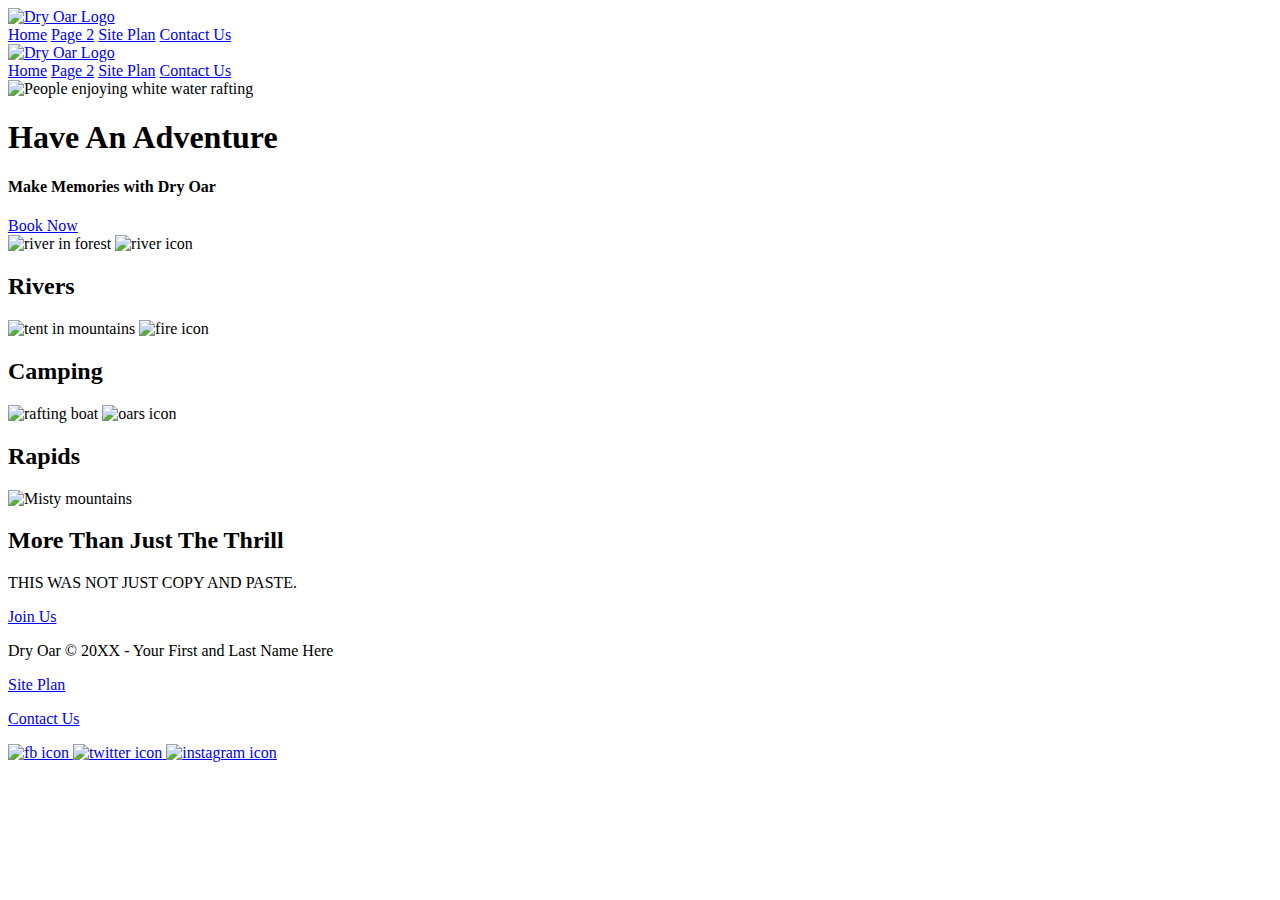
==== White Water Rafting/styles/index.html @ 4e2bdde7 "1" ====
<!DOCTYPE html>
<html lang="en">
<head>
    <meta charset="UTF-8">
    <meta http-equiv="X-UA-Compatible" content="IE=edge">
    <meta name="viewport" content="width=device-width, initial-scale=1.0">
    <title>Document</title>
</head>
<body>
    <a id="logo_link" href="index.html">
        <img class="logo" src="images/logo.png" alt="Dry Oar Logo">
    </a>
    <nav>
        <a href="index.html">Home</a>
        <a href="#">Page 2</a>
        <a href="site-plan-rafting.html">Site Plan</a>
        <a href="contactus.html">Contact Us</a>
    </nav> 
</body>

<body>
    <header>
        <a id="logo_link" href="index.html">
            <img class="logo" src="images/logo.png" alt="Dry Oar Logo">
        </a>
        <nav>
            <a href="index.html">Home</a>
            <a href="#">Page 2</a>
            <a href="site-plan-rafting.html">Site Plan</a>
            <a href="contactus.html">Contact Us</a>
        </nav>
    </header>
    <div id="hero">
        <div id="hero-box">
            <img id="hero-img" src="images/hero.png" alt="People enjoying white water rafting">
        </div>
        <section id="hero-msg">
            <h1 class="home-title">Have An Adventure</h1>
            <h4>Make Memories with Dry Oar </h4>
            <div class='button-box'>
                <a class='book' href="contactus.html">Book Now</a>
            </div>
        </section>
    </div>
    <main class="home-grid">
        <section class="rivers-card">
            <img class="card-img" src="images/rivers.jpg" alt="river in forest">
            <img class="icon" src="images/river_icon.png" alt="river icon">
            <h2>Rivers</h2>
        </section>
        <section class="camping-card">
            <img class="card-img" src="images/camping.jpg" alt="tent in mountains">
            <img class="icon" src="images/fire_icon.png" alt="fire icon">
            <h2>Camping</h2>
        </section>
        <section class="rapids-card">
            <img class="card-img" src="images/rapids.jpg" alt="rafting boat">
            <img class="icon" src="images/oars.png" alt="oars icon">
            <h2>Rapids</h2>
        </section>
        <img class="mountains" src="images/mountains.jpg" alt="Misty mountains">
        <section class="msg">
            <h2>More Than Just The Thrill</h2>
            <p>THIS WAS NOT JUST COPY AND PASTE. </p>
            <a class='join' href="rivers.html">Join Us</a>
        </section>
    </main>
    <footer> <p>Dry Oar &copy; 20XX - Your First and Last Name Here</p>
        <p><a href="site-plan-rafting.html">Site Plan</a></p>
        <p><a href="contactus.html">Contact Us</a></p>
        <div class="social">
            <a href="https://facebook.com">
                <img src="images/facebook.png" alt="fb icon">
            </a>
            <a href="https://twitter.com">
                <img src="images/twitter.png" alt="twitter icon">
            </a>
            <a href="https://instagram.com">
                <img src="images/instagram.png" alt="instagram icon">
            </a>
        </div></footer>
    </body>
    
                   
</html>
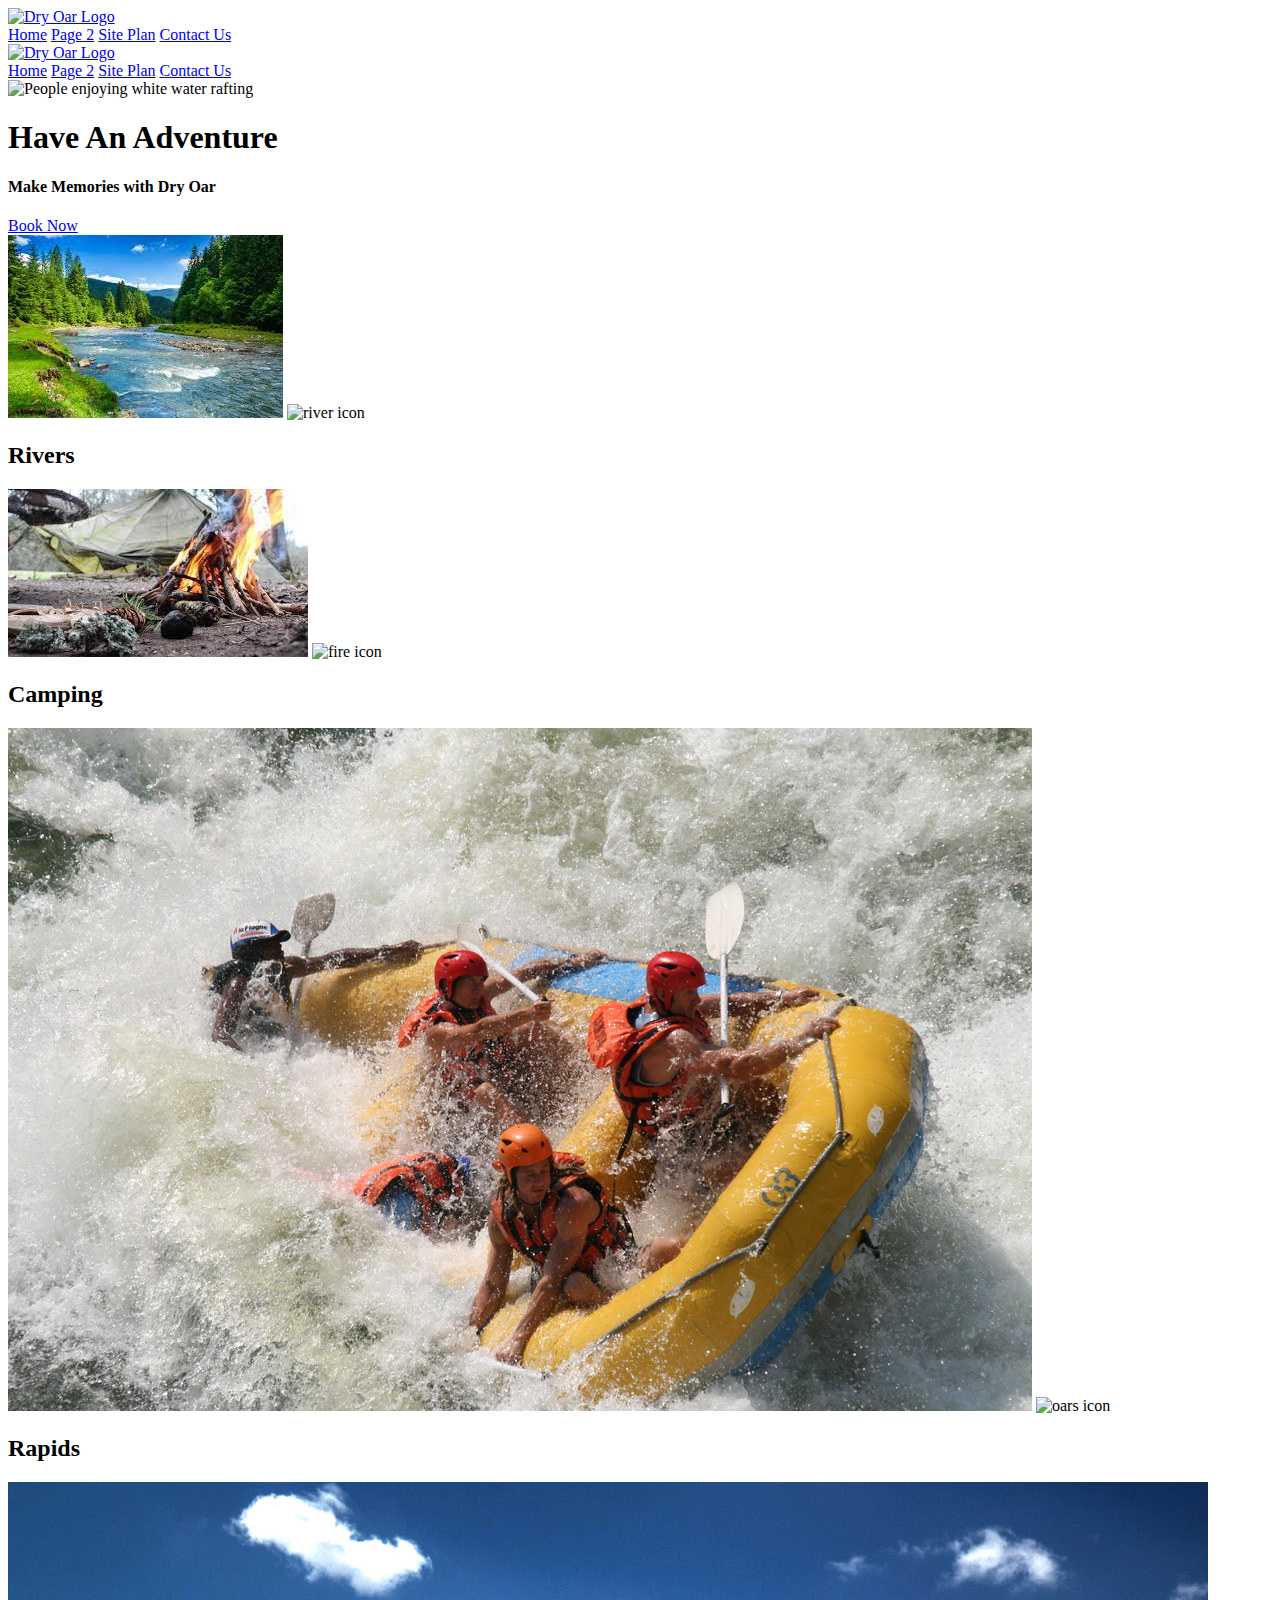
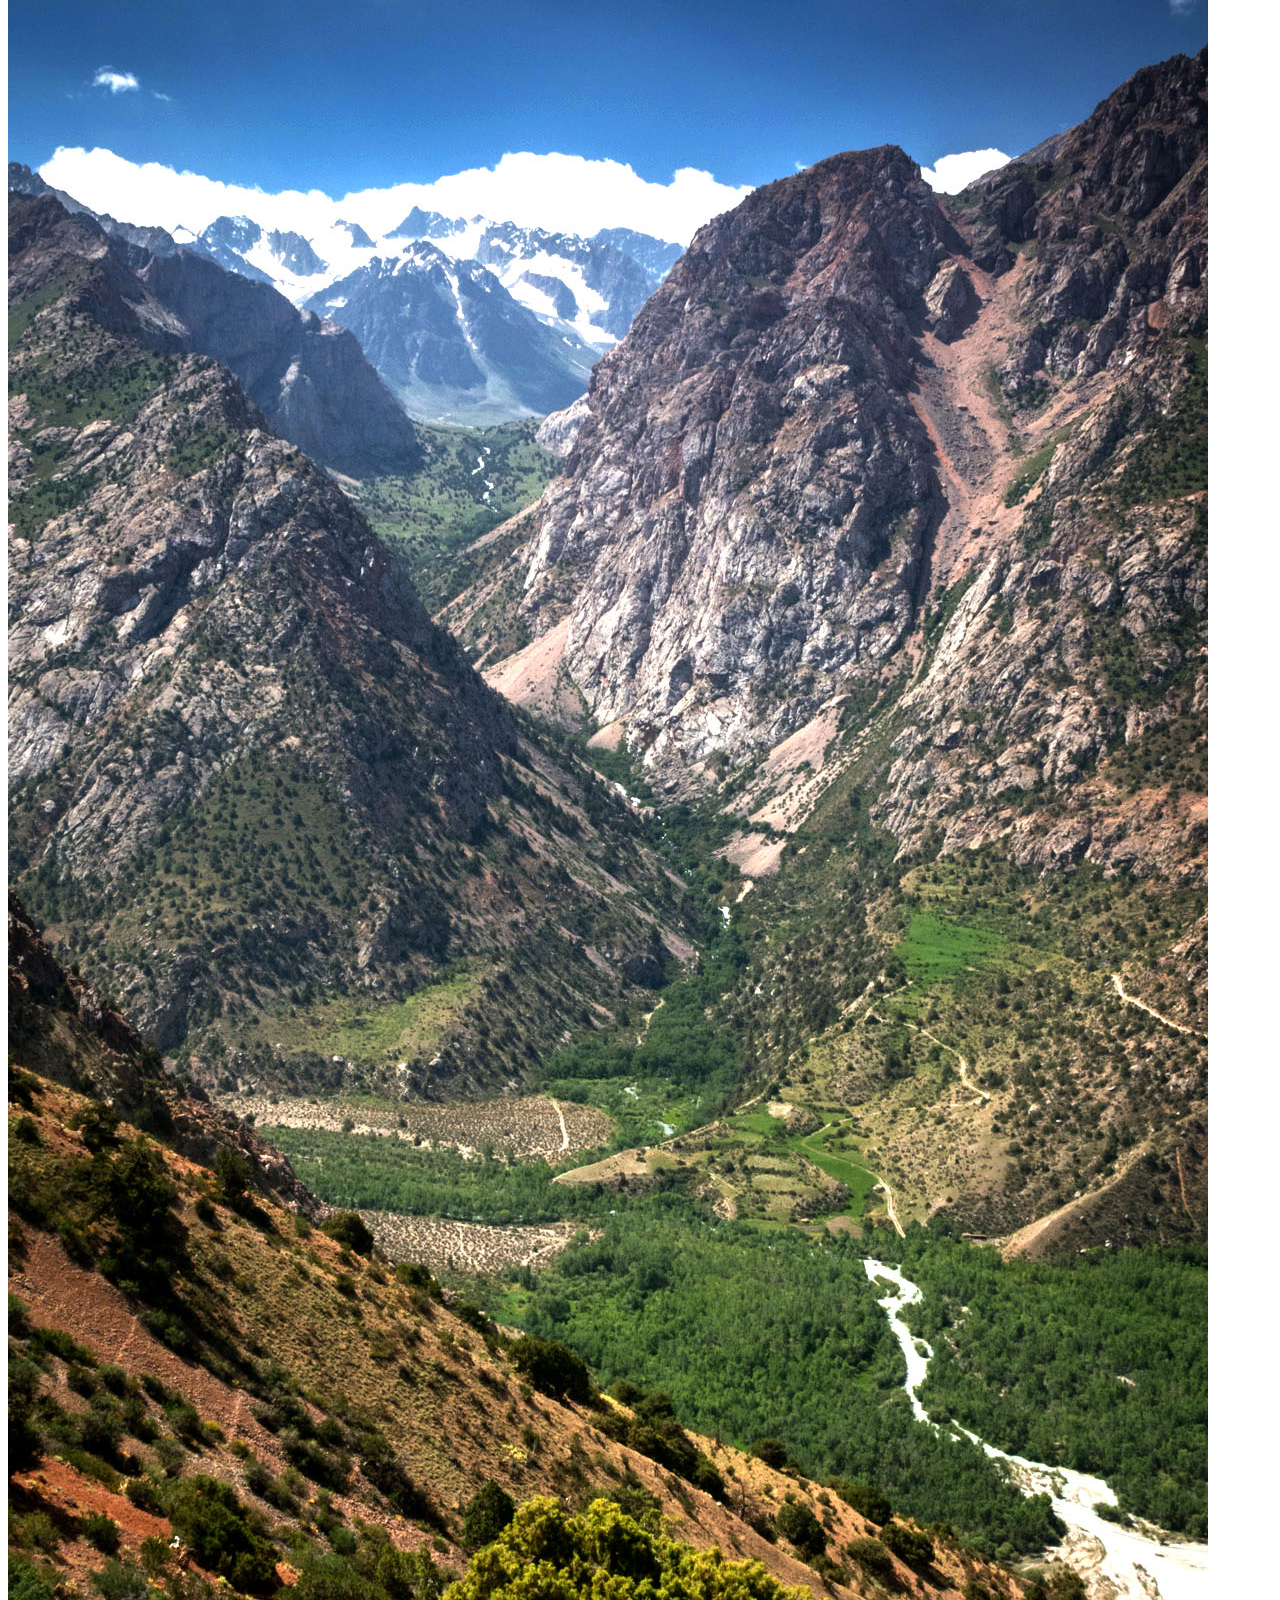
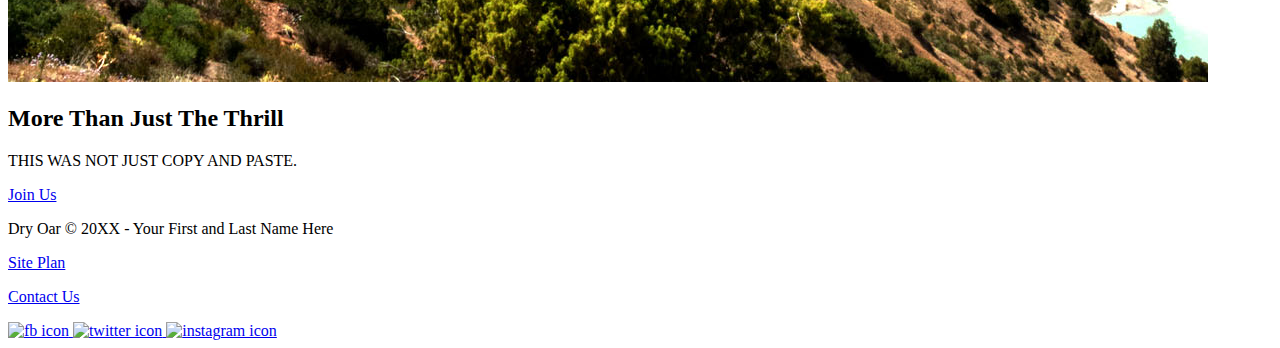
==== commit 3beede57: "pics added" ====
--- a/White Water Rafting/styles/index.html
+++ b/White Water Rafting/styles/index.html
@@ -8,7 +8,7 @@
 </head>
 <body>
     <a id="logo_link" href="index.html">
-        <img class="logo" src="images/logo.png" alt="Dry Oar Logo">
+        <img class="logo" src="./images/" alt="Dry Oar Logo">
     </a>
     <nav>
         <a href="index.html">Home</a>
@@ -44,21 +44,21 @@
     </div>
     <main class="home-grid">
         <section class="rivers-card">
-            <img class="card-img" src="images/rivers.jpg" alt="river in forest">
+            <img class="card-img" src="images/mmmm_water.jpg" alt="river in forest">
             <img class="icon" src="images/river_icon.png" alt="river icon">
             <h2>Rivers</h2>
         </section>
         <section class="camping-card">
-            <img class="card-img" src="images/camping.jpg" alt="tent in mountains">
+            <img class="card-img" src="images/Fire.jpg" alt="tent in mountains">
             <img class="icon" src="images/fire_icon.png" alt="fire icon">
             <h2>Camping</h2>
         </section>
         <section class="rapids-card">
-            <img class="card-img" src="images/rapids.jpg" alt="rafting boat">
+            <img class="card-img" src="images/RAFTING.jpg" alt="rafting boat">
             <img class="icon" src="images/oars.png" alt="oars icon">
             <h2>Rapids</h2>
         </section>
-        <img class="mountains" src="images/mountains.jpg" alt="Misty mountains">
+        <img class="mountains" src="images/Mountains_Oleg.jpg" alt="Misty mountains">
         <section class="msg">
             <h2>More Than Just The Thrill</h2>
             <p>THIS WAS NOT JUST COPY AND PASTE. </p>
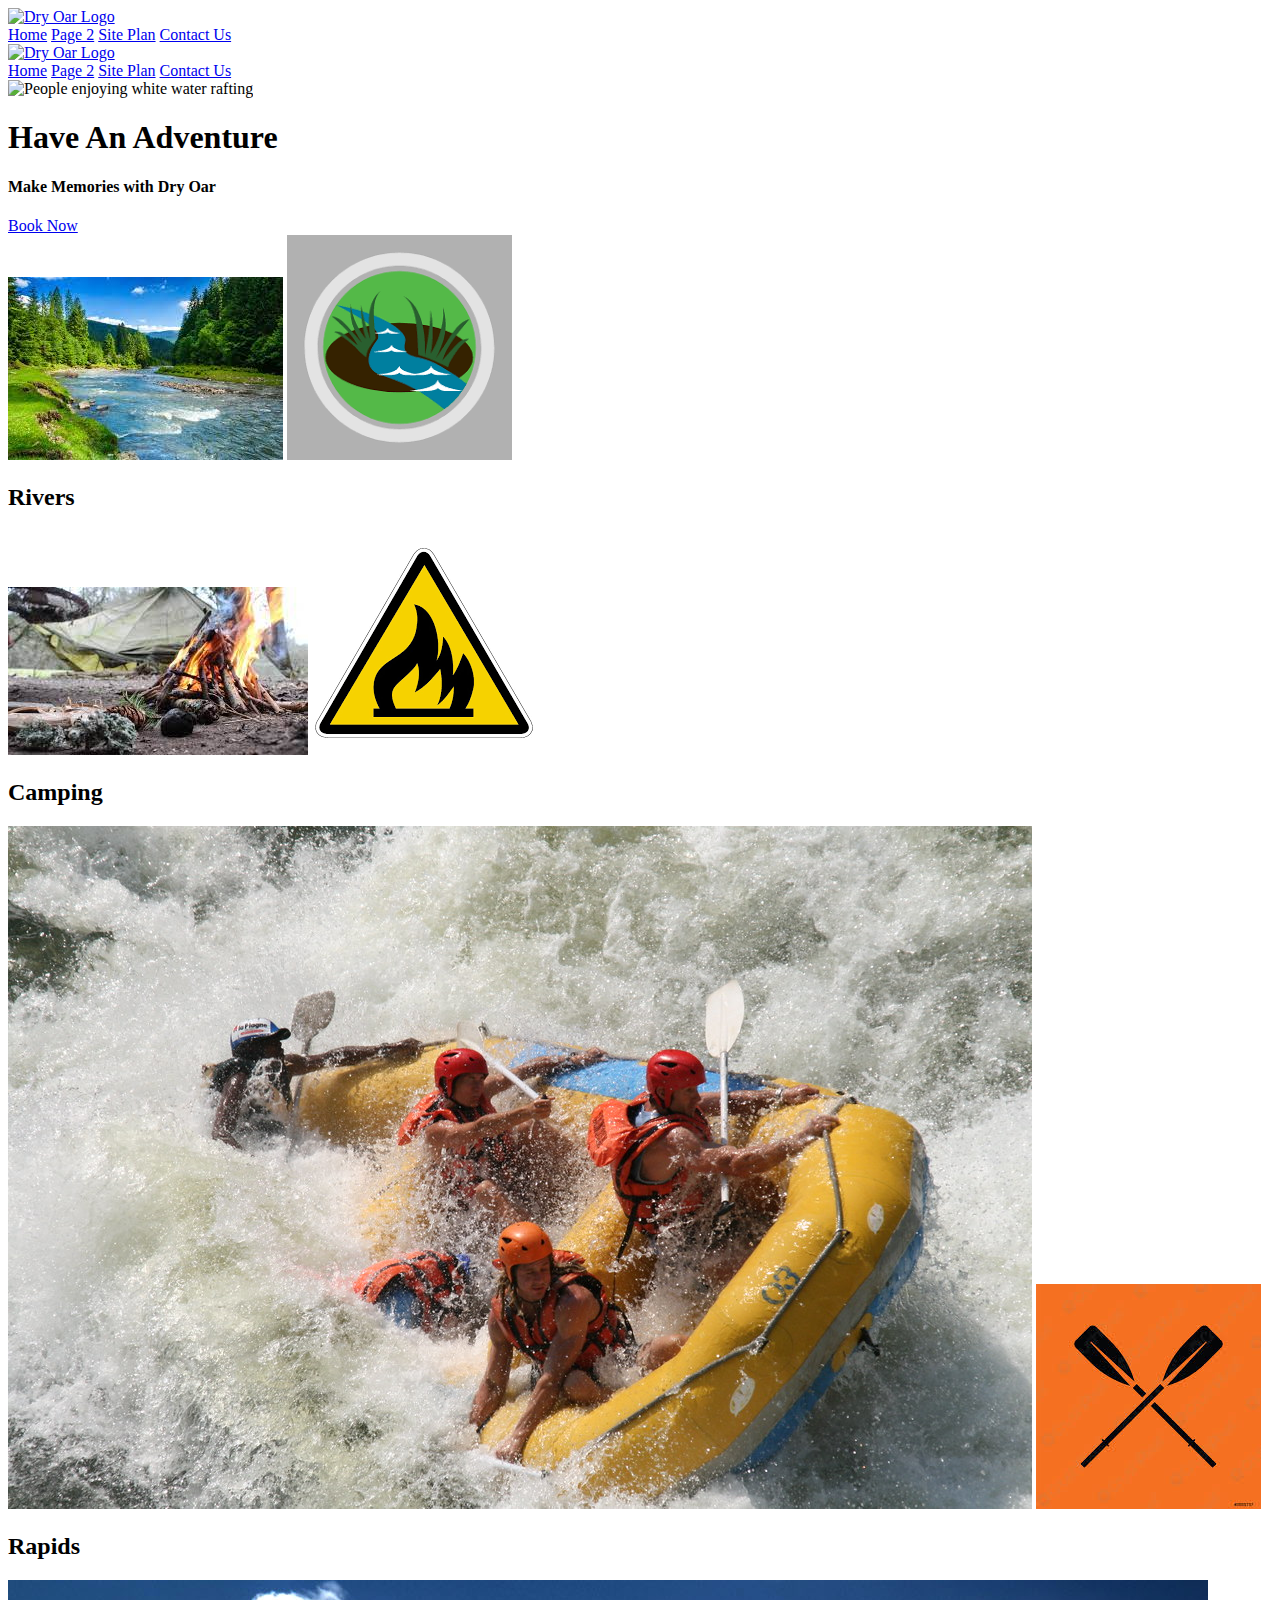
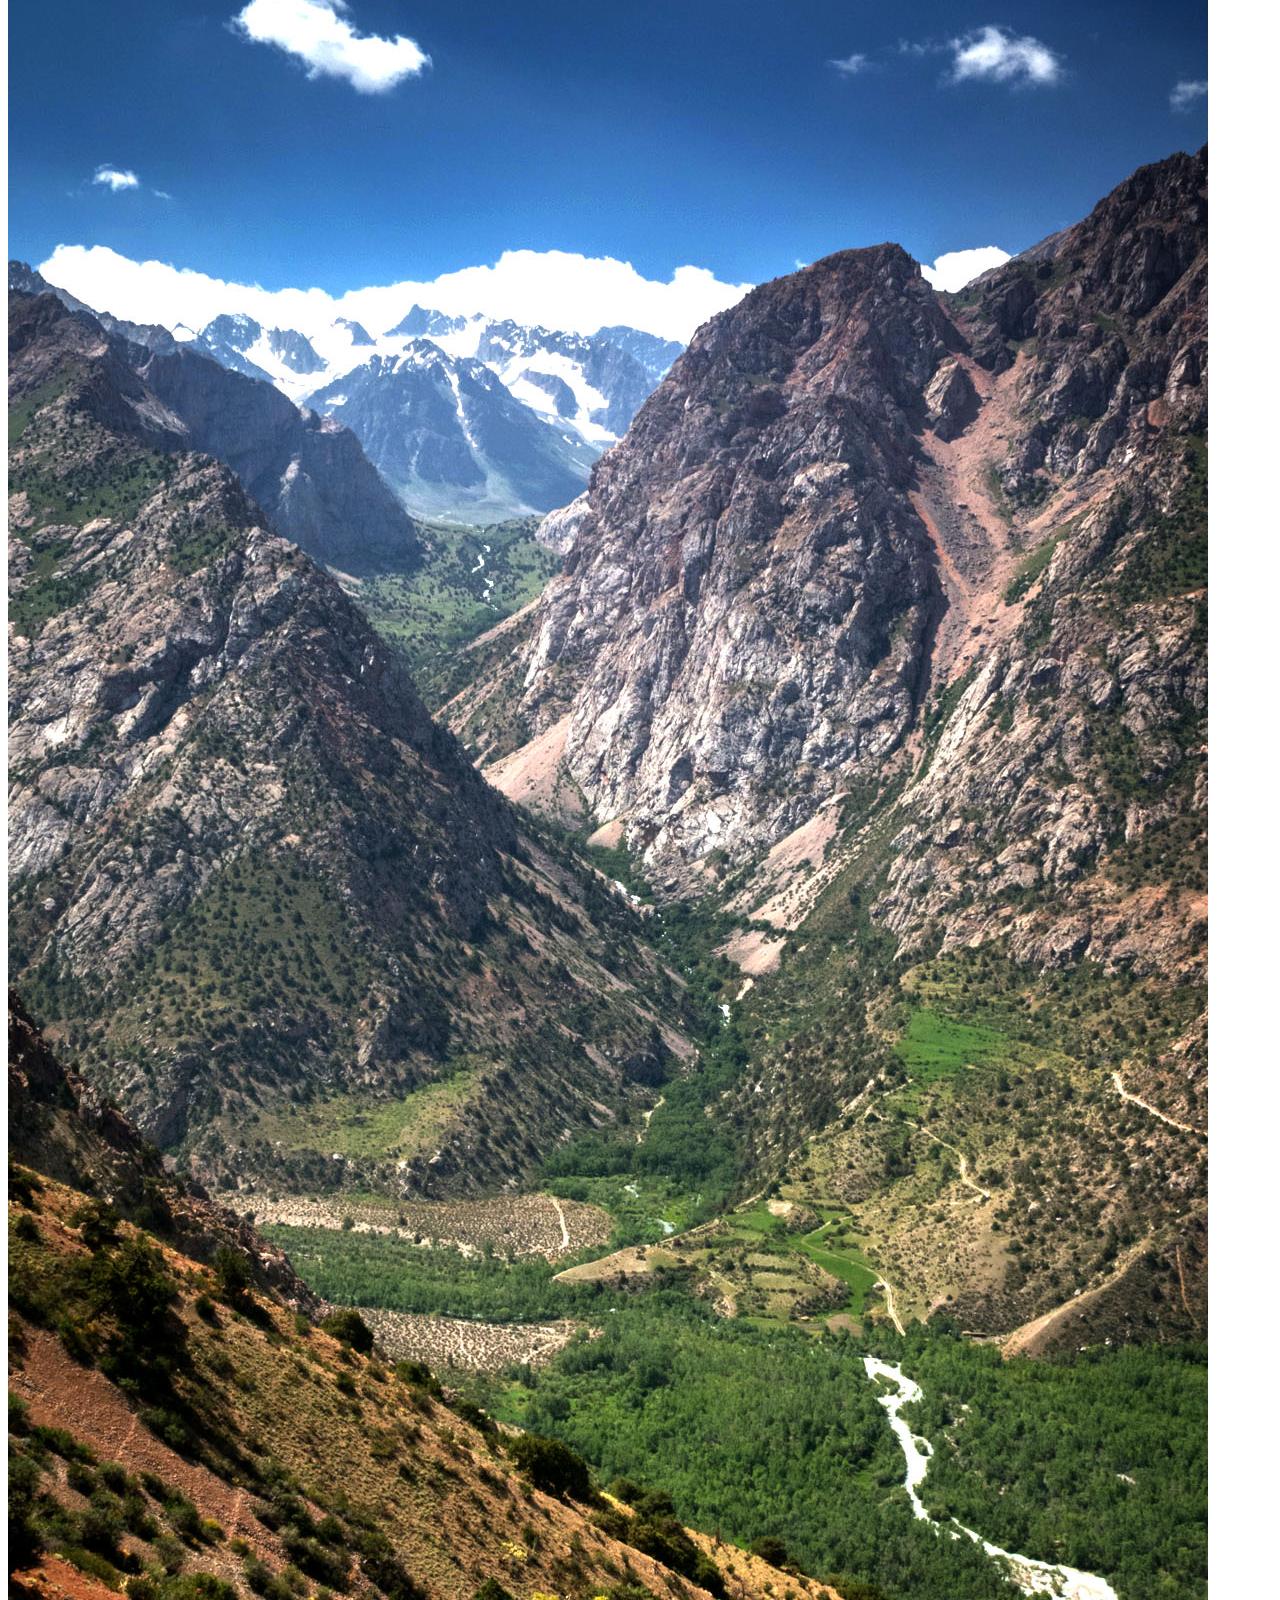
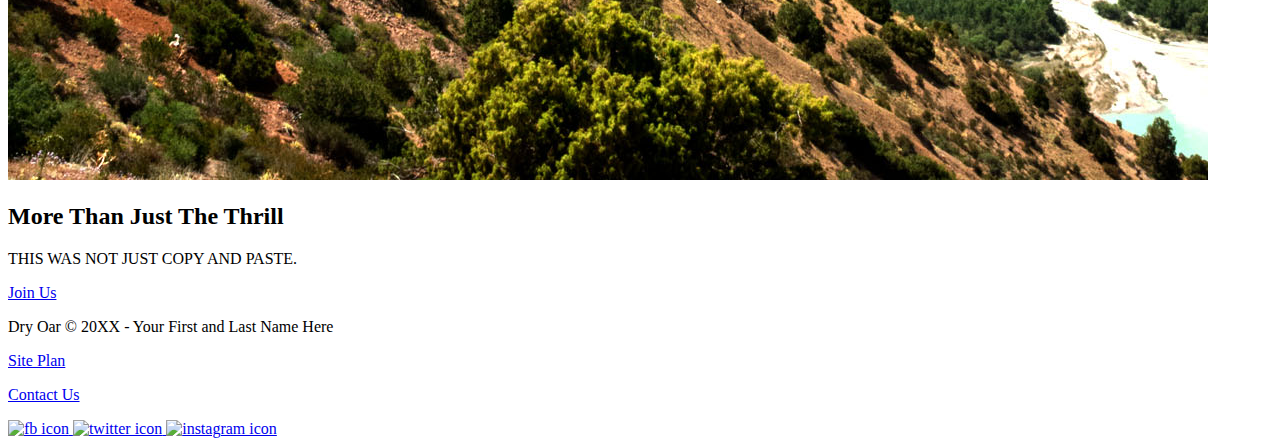
==== commit 65ffa795: "y" ====
--- a/White Water Rafting/styles/index.html
+++ b/White Water Rafting/styles/index.html
@@ -45,17 +45,17 @@
     <main class="home-grid">
         <section class="rivers-card">
             <img class="card-img" src="images/mmmm_water.jpg" alt="river in forest">
-            <img class="icon" src="images/river_icon.png" alt="river icon">
+            <img class="icon" src="images/RIVER_LOGO.png" alt="river icon">
             <h2>Rivers</h2>
         </section>
         <section class="camping-card">
             <img class="card-img" src="images/Fire.jpg" alt="tent in mountains">
-            <img class="icon" src="images/fire_icon.png" alt="fire icon">
+            <img class="icon" src="images/Fire_logo.png" alt="fire icon">
             <h2>Camping</h2>
         </section>
         <section class="rapids-card">
             <img class="card-img" src="images/RAFTING.jpg" alt="rafting boat">
-            <img class="icon" src="images/oars.png" alt="oars icon">
+            <img class="icon" src="images/OAR_STOCK.jpg" alt="oars icon">
             <h2>Rapids</h2>
         </section>
         <img class="mountains" src="images/Mountains_Oleg.jpg" alt="Misty mountains">
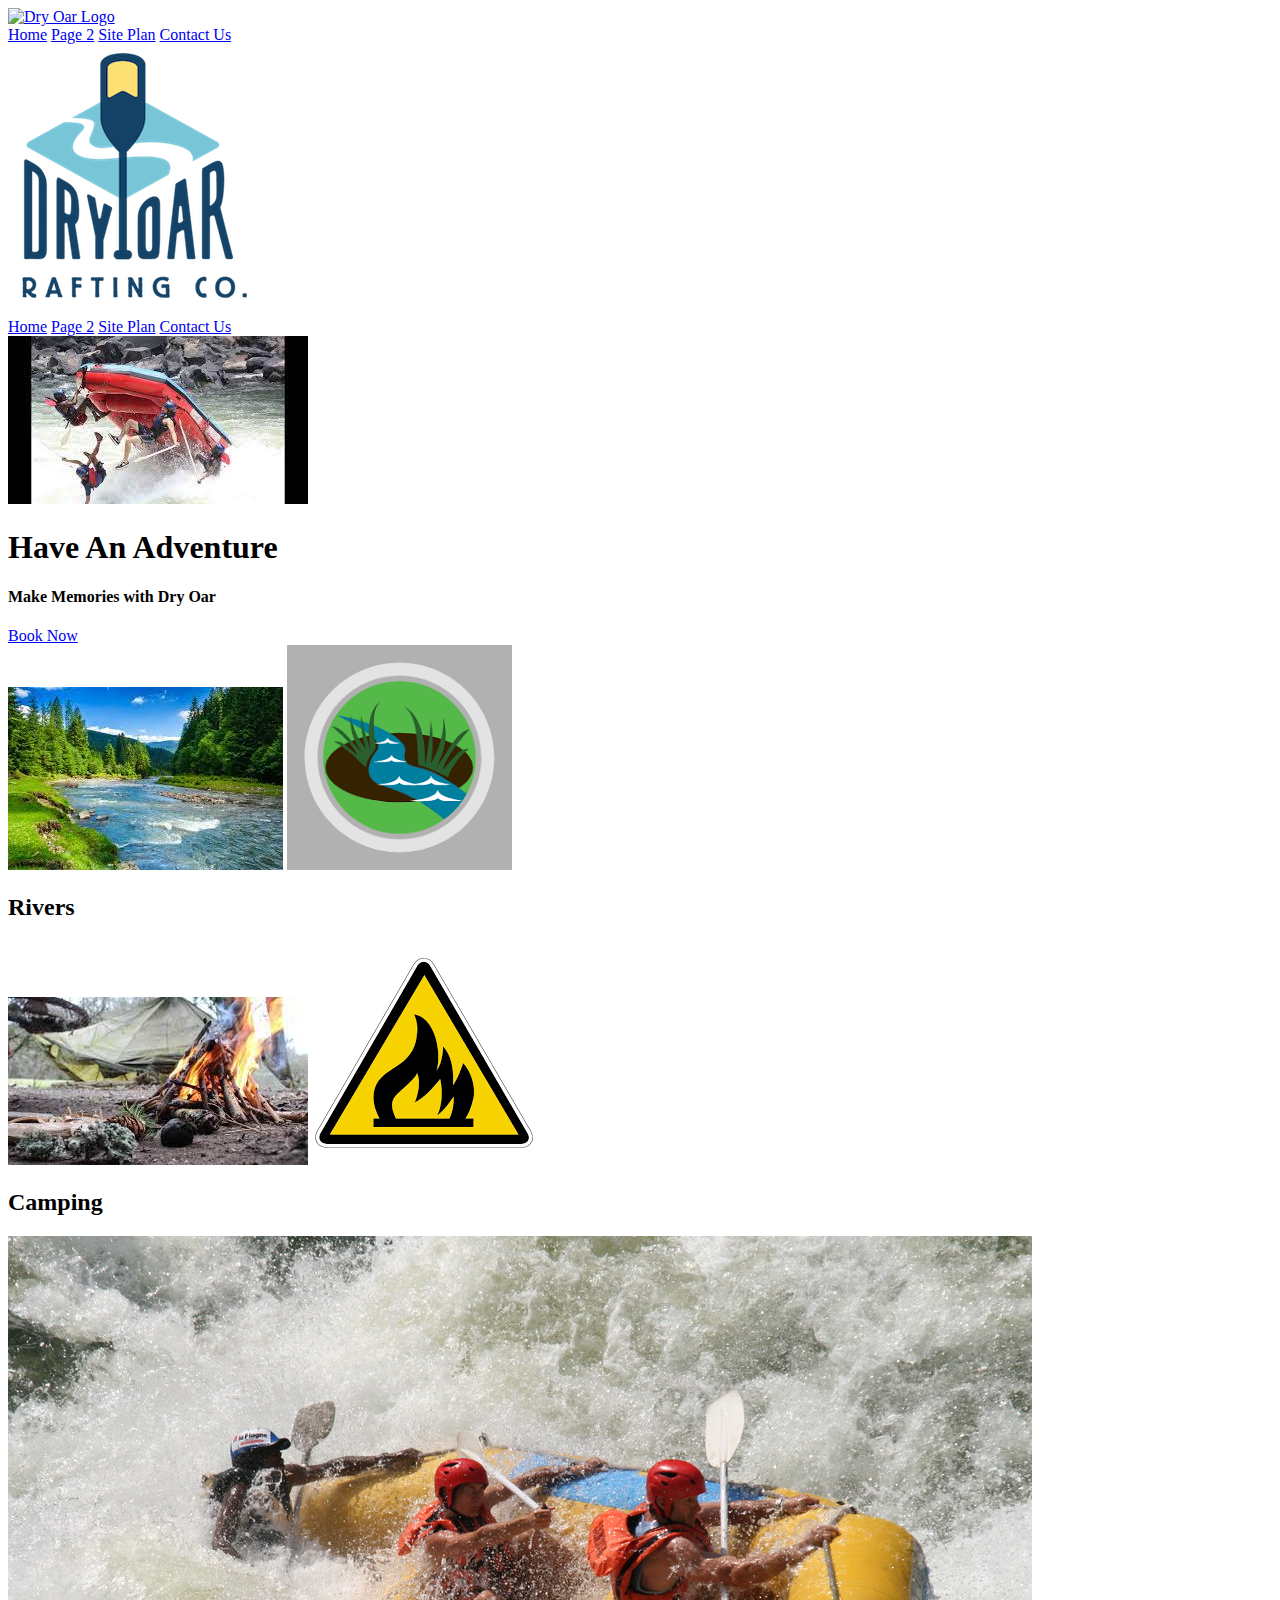
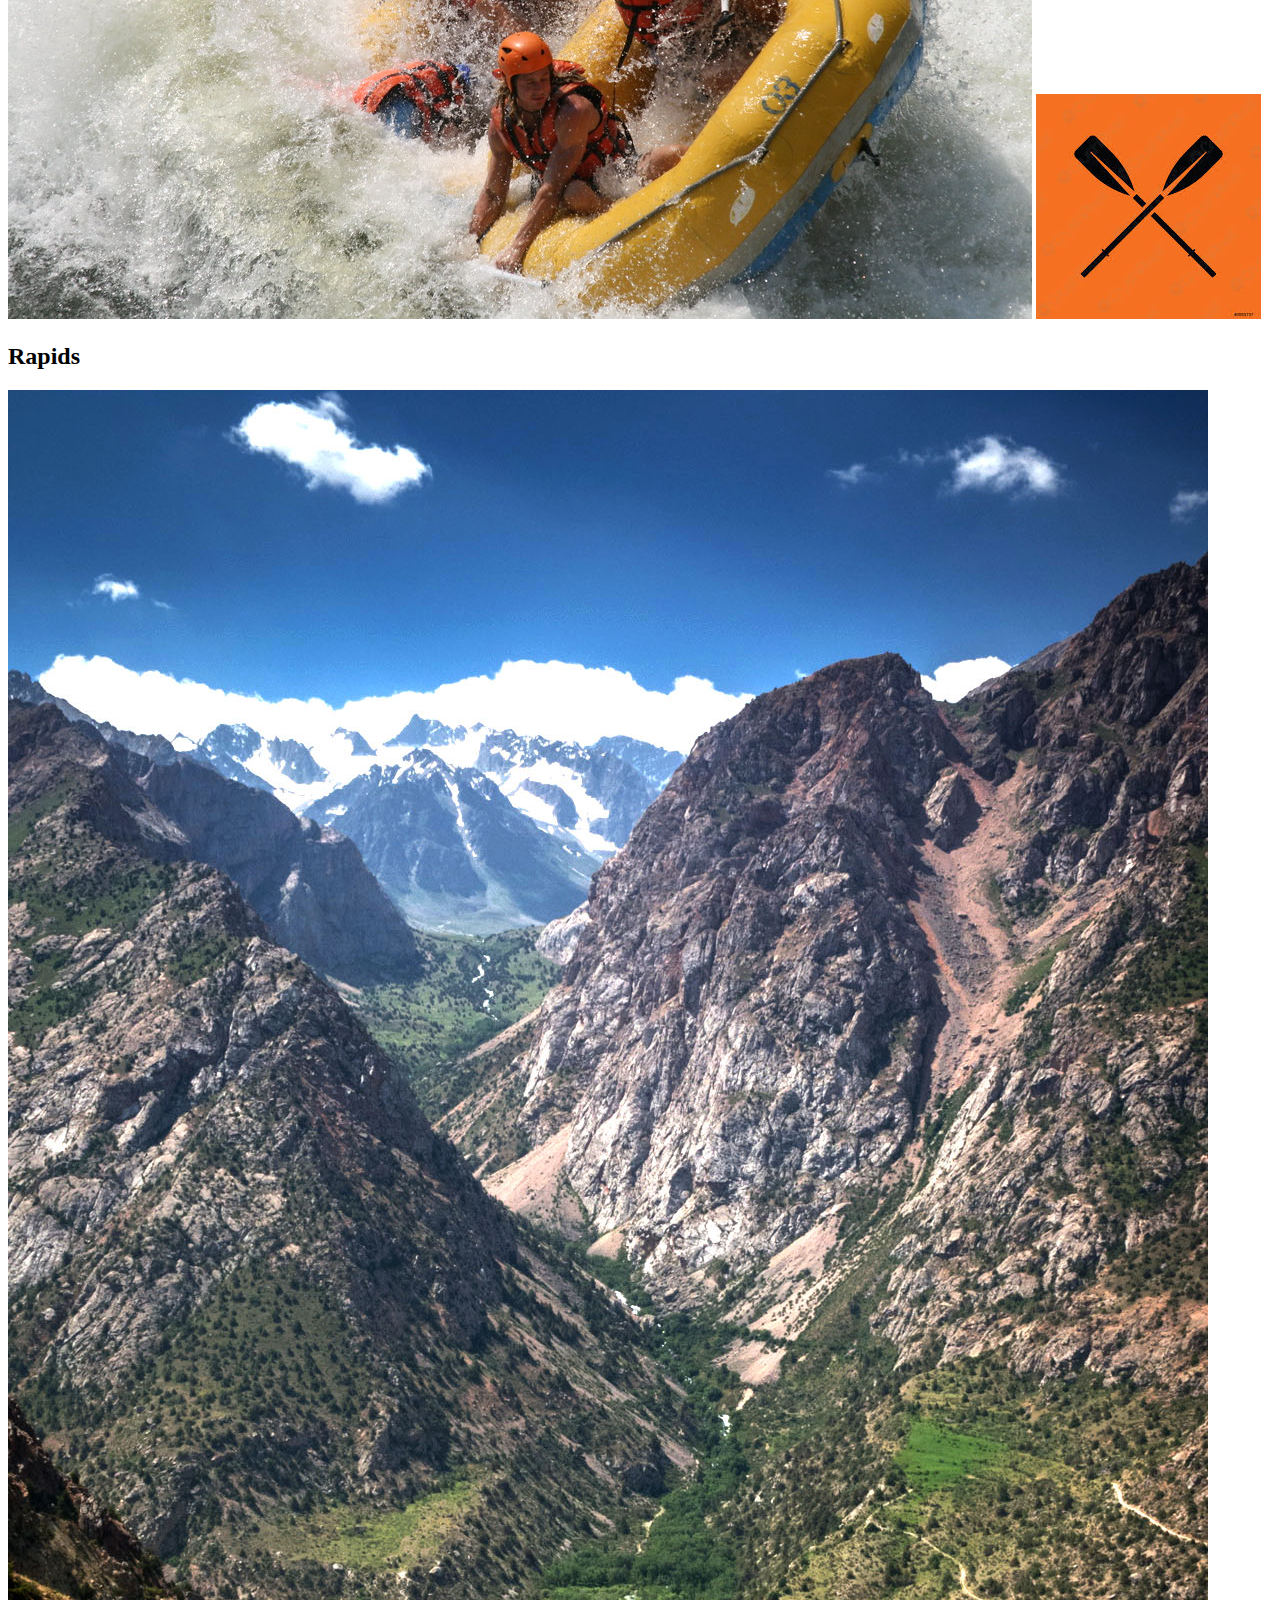
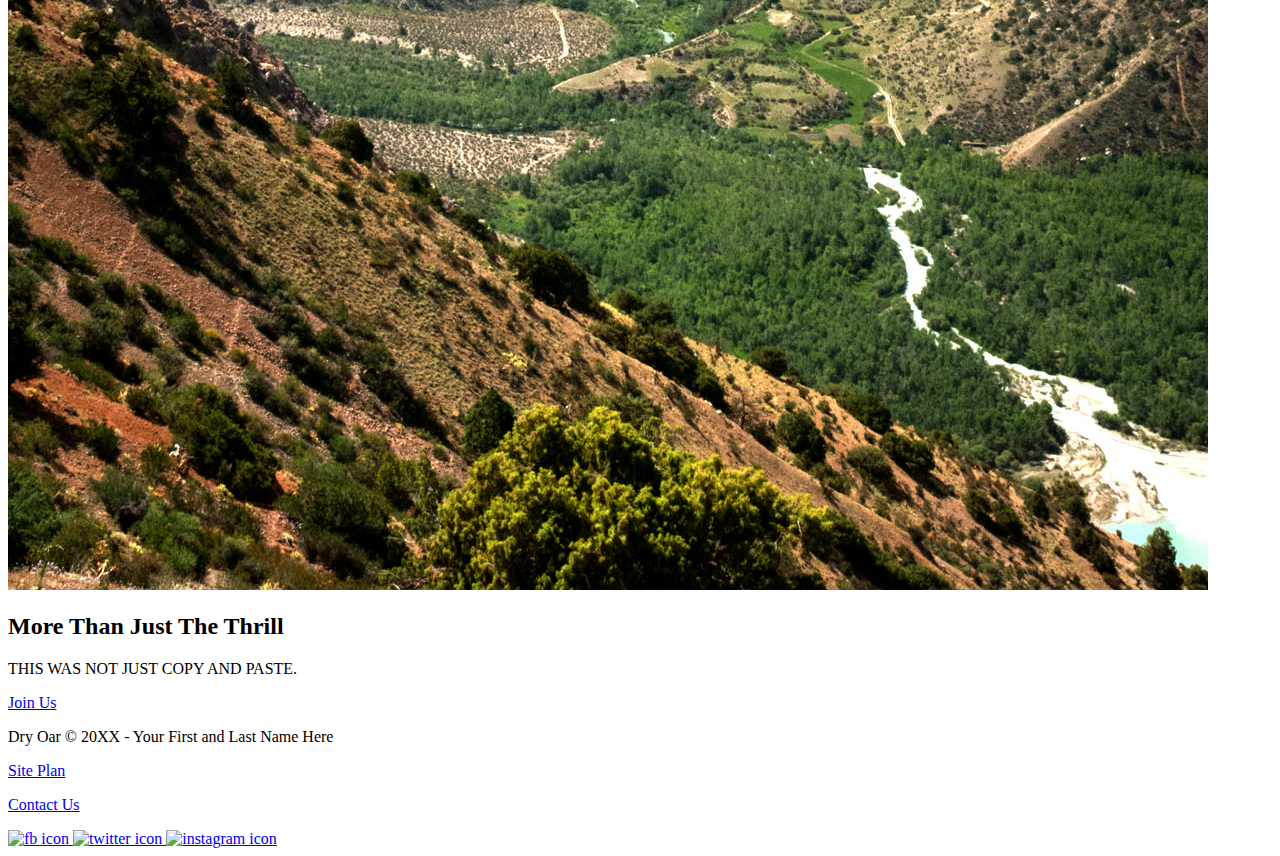
==== commit 897763b3: "Images added" ====
--- a/White Water Rafting/styles/index.html
+++ b/White Water Rafting/styles/index.html
@@ -21,7 +21,7 @@
 <body>
     <header>
         <a id="logo_link" href="index.html">
-            <img class="logo" src="images/logo.png" alt="Dry Oar Logo">
+            <img class="logo" src="images/I stole this for this page.png" alt="Dry Oar Logo">
         </a>
         <nav>
             <a href="index.html">Home</a>
@@ -32,7 +32,7 @@
     </header>
     <div id="hero">
         <div id="hero-box">
-            <img id="hero-img" src="images/hero.png" alt="People enjoying white water rafting">
+            <img id="hero-img" src="images/Raft fail.jpg" alt="People enjoying white water rafting">
         </div>
         <section id="hero-msg">
             <h1 class="home-title">Have An Adventure</h1>
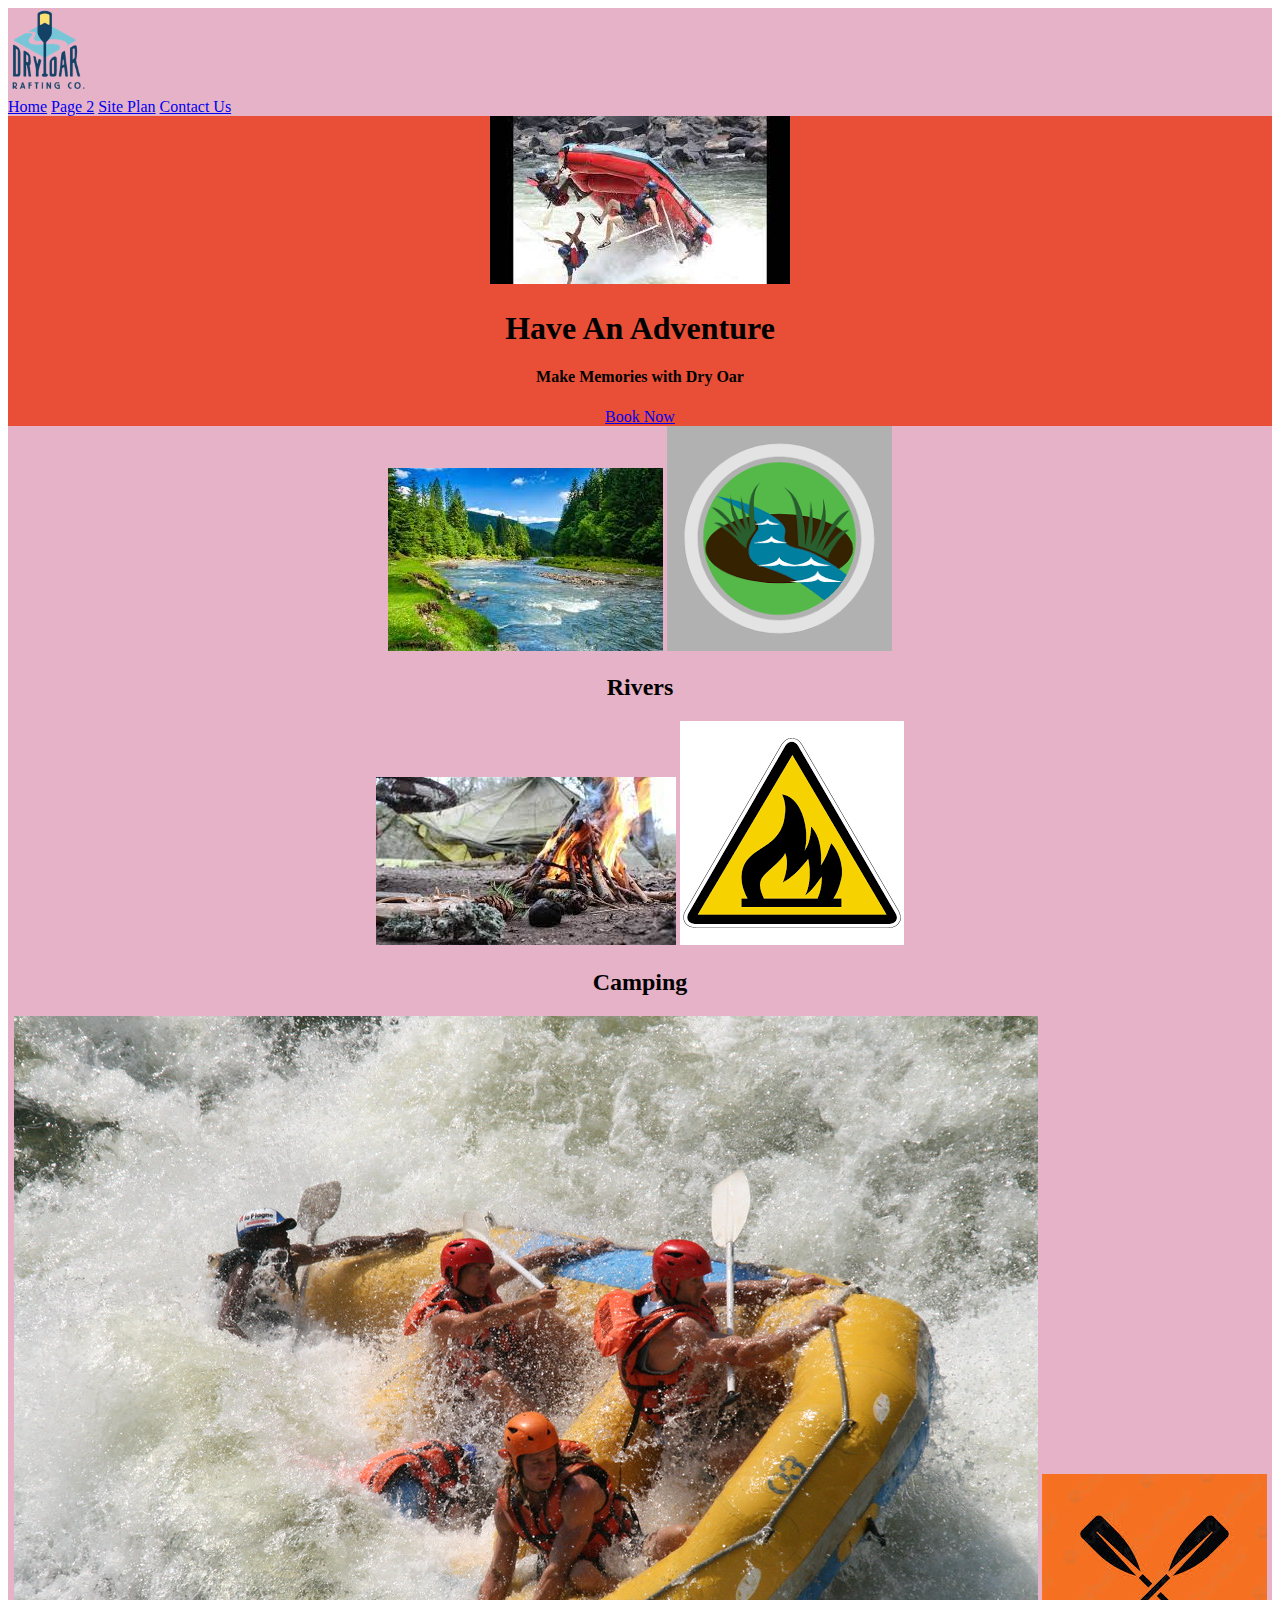
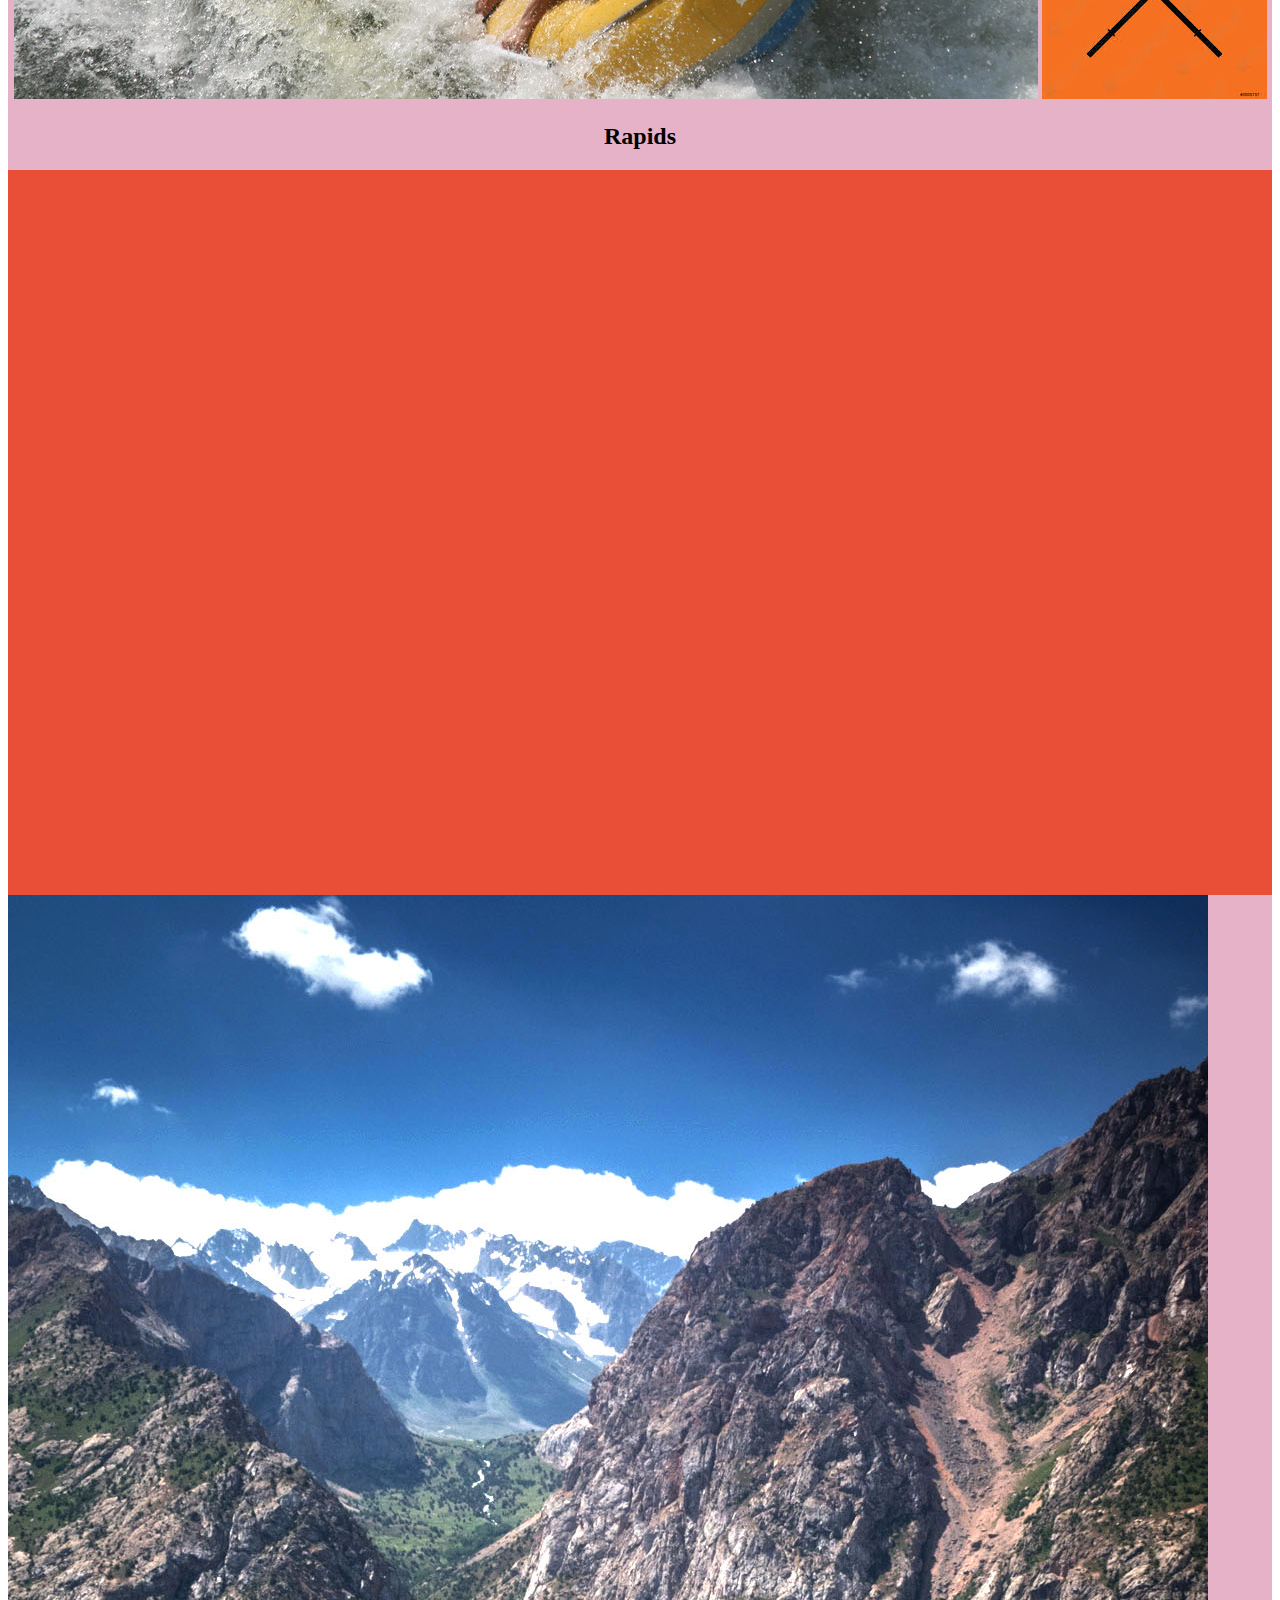
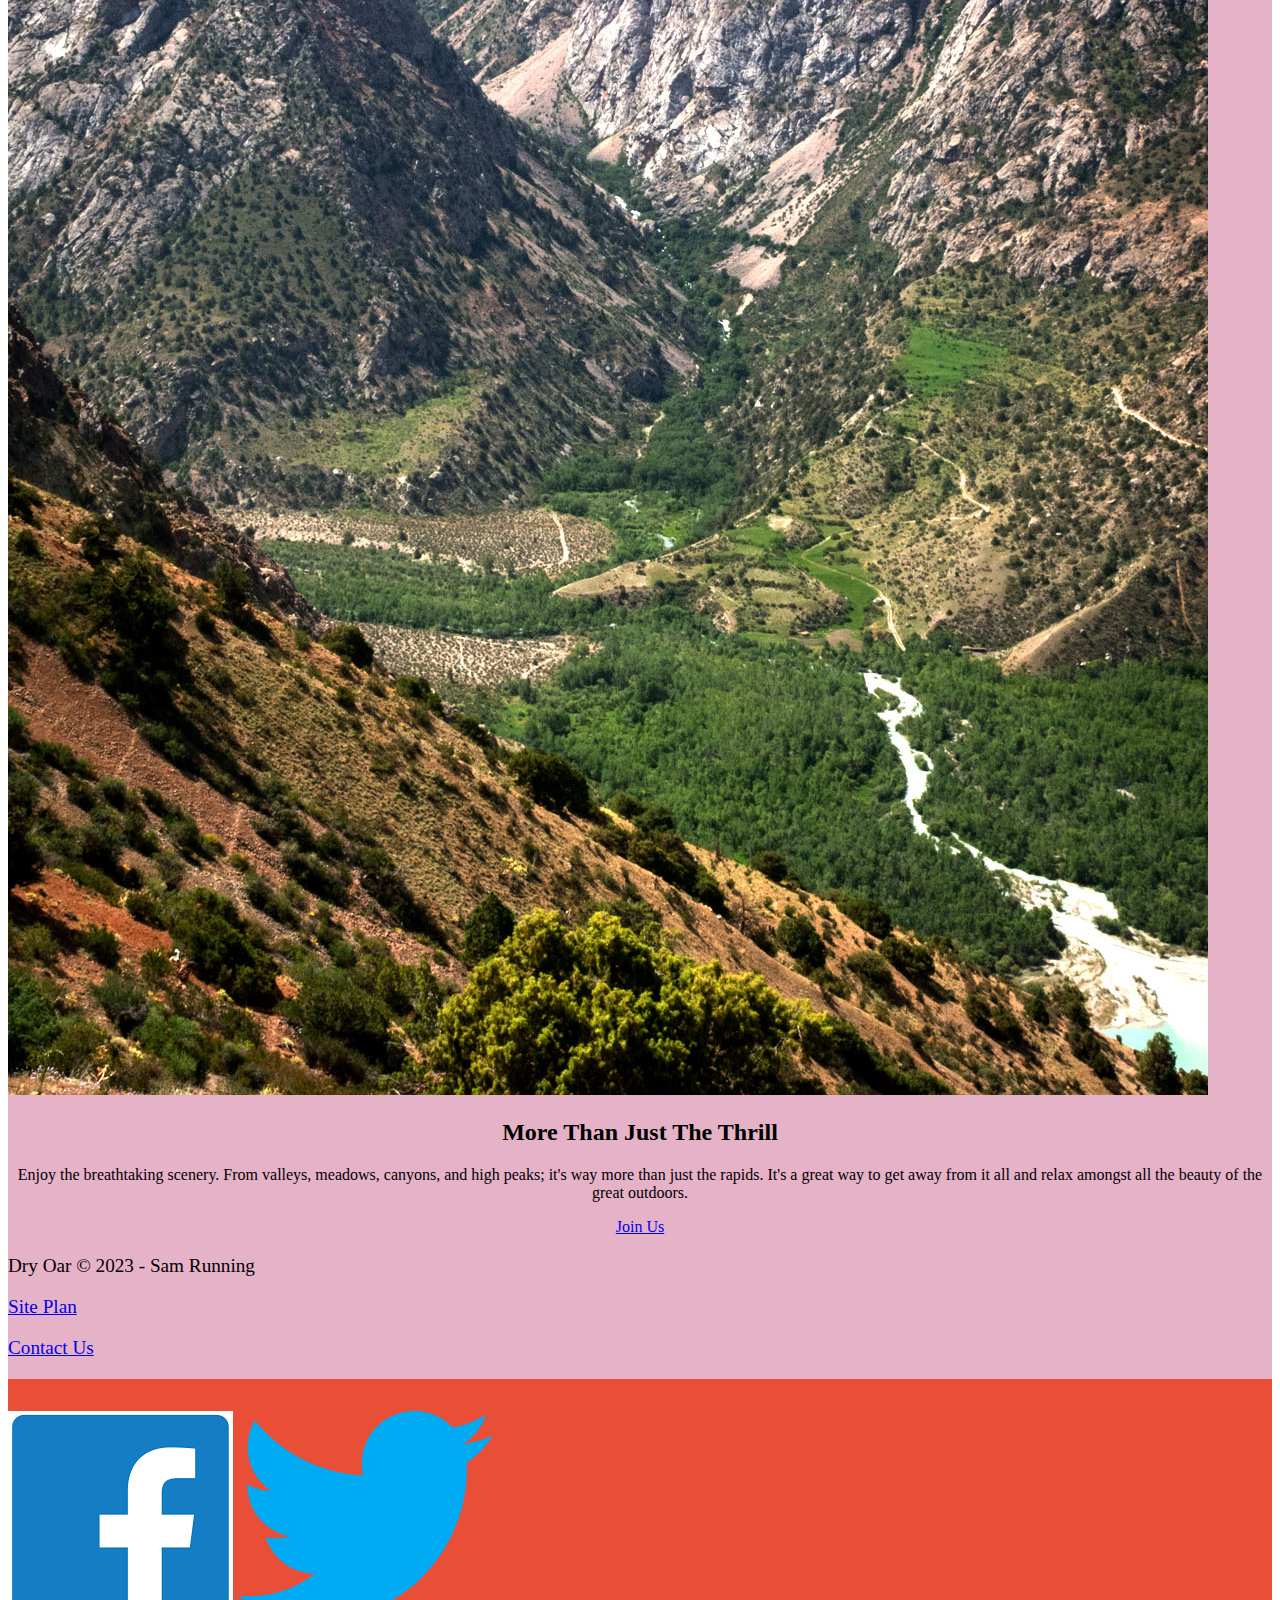
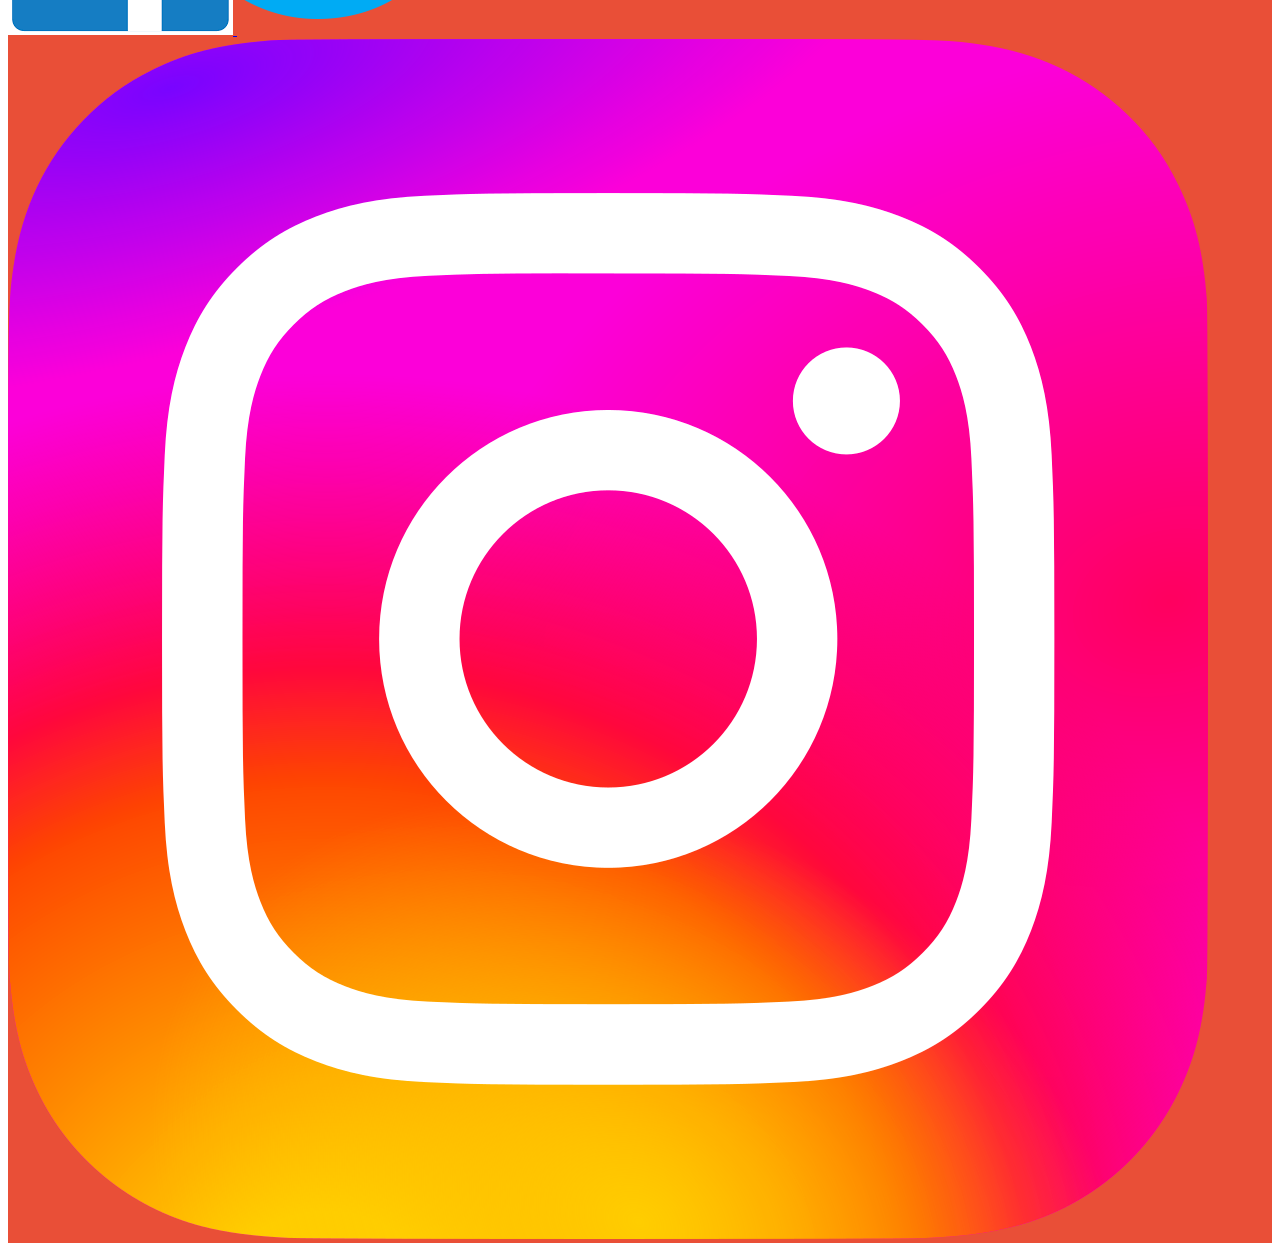
==== commit 6c5579ab: "css experiment" ====
--- a/White Water Rafting/styles/index.html
+++ b/White Water Rafting/styles/index.html
@@ -4,35 +4,27 @@
     <meta charset="UTF-8">
     <meta http-equiv="X-UA-Compatible" content="IE=edge">
     <meta name="viewport" content="width=device-width, initial-scale=1.0">
+    <link rel="stylesheet" href="style.css">
     <title>Document</title>
 </head>
 <body>
+    <div id=head>
     <a id="logo_link" href="index.html">
-        <img class="logo" src="./images/" alt="Dry Oar Logo">
+        <img class="logo" src="images/Istolethisforthispage.png" alt="Dry Oar Logo">
     </a>
     <nav>
         <a href="index.html">Home</a>
         <a href="#">Page 2</a>
         <a href="site-plan-rafting.html">Site Plan</a>
         <a href="contactus.html">Contact Us</a>
-    </nav> 
-</body>
+    </nav>
+    </body>
 
 <body>
-    <header>
-        <a id="logo_link" href="index.html">
-            <img class="logo" src="images/I stole this for this page.png" alt="Dry Oar Logo">
-        </a>
-        <nav>
-            <a href="index.html">Home</a>
-            <a href="#">Page 2</a>
-            <a href="site-plan-rafting.html">Site Plan</a>
-            <a href="contactus.html">Contact Us</a>
-        </nav>
-    </header>
+    
     <div id="hero">
         <div id="hero-box">
-            <img id="hero-img" src="images/Raft fail.jpg" alt="People enjoying white water rafting">
+            <img id="hero-img" src="images/Raftfail.jpg" alt="People enjoying white water rafting">
         </div>
         <section id="hero-msg">
             <h1 class="home-title">Have An Adventure</h1>
@@ -58,28 +50,29 @@
             <img class="icon" src="images/OAR_STOCK.jpg" alt="oars icon">
             <h2>Rapids</h2>
         </section>
+        <div id="background"></div>
         <img class="mountains" src="images/Mountains_Oleg.jpg" alt="Misty mountains">
         <section class="msg">
             <h2>More Than Just The Thrill</h2>
-            <p>THIS WAS NOT JUST COPY AND PASTE. </p>
+            <p>Enjoy the breathtaking scenery. From valleys, meadows, canyons, and high peaks; it's way more than just the rapids. It's a great way to get away from it all and relax amongst all the beauty of the great outdoors. </p>
             <a class='join' href="rivers.html">Join Us</a>
         </section>
     </main>
-    <footer> <p>Dry Oar &copy; 20XX - Your First and Last Name Here</p>
+    <footer> <p>Dry Oar &copy; 2023 - Sam Running</p>
         <p><a href="site-plan-rafting.html">Site Plan</a></p>
         <p><a href="contactus.html">Contact Us</a></p>
         <div class="social">
-            <a href="https://facebook.com">
+            <a href="https://facebook.com" target="_blank">
                 <img src="images/facebook.png" alt="fb icon">
             </a>
-            <a href="https://twitter.com">
+            <a href="https://twitter.com" target="_blank">
                 <img src="images/twitter.png" alt="twitter icon">
             </a>
-            <a href="https://instagram.com">
+            <a href="https://instagram.com" target="_blank">
                 <img src="images/instagram.png" alt="instagram icon">
             </a>
         </div></footer>
-    </body>
+</body>
     
                    
 </html>--- a/White Water Rafting/styles/style.css
+++ b/White Water Rafting/styles/style.css
@@ -0,0 +1,47 @@
+div {max-width: 1600px;
+   
+    background-color: #E94F37;
+    margin: 0 auto; }
+header{
+    background-color:#cE668F80;
+    text-align:center;
+}
+#content{
+    margin: 0 auto;
+}
+#head{text-align: left;
+    background-color:#cE668F80;}
+nav {text-align: left;}
+#hero{text-align: center;}
+
+#hero-msg h4{text-align: center;}
+#hero-msg h1{text-align: center;}
+nav a {text-align: center;}
+.button-box{text-align: center;}
+main section{text-align: center;}
+body{
+
+    text-align: center;
+}
+nav a:hover{
+    background-color:hsla(207, 100%, 75%, 0.651);
+}
+#background {
+    height: 725px;
+}
+
+.logo{
+    width: 80px;
+}
+
+nav a
+.book, .join
+footer a{ text-decoration: none;}
+footer p{
+    font-size: 1.2em;
+}
+footer p a:hover{
+    text-decoration: underline;
+    width: 80px;
+    height: 725px;
+}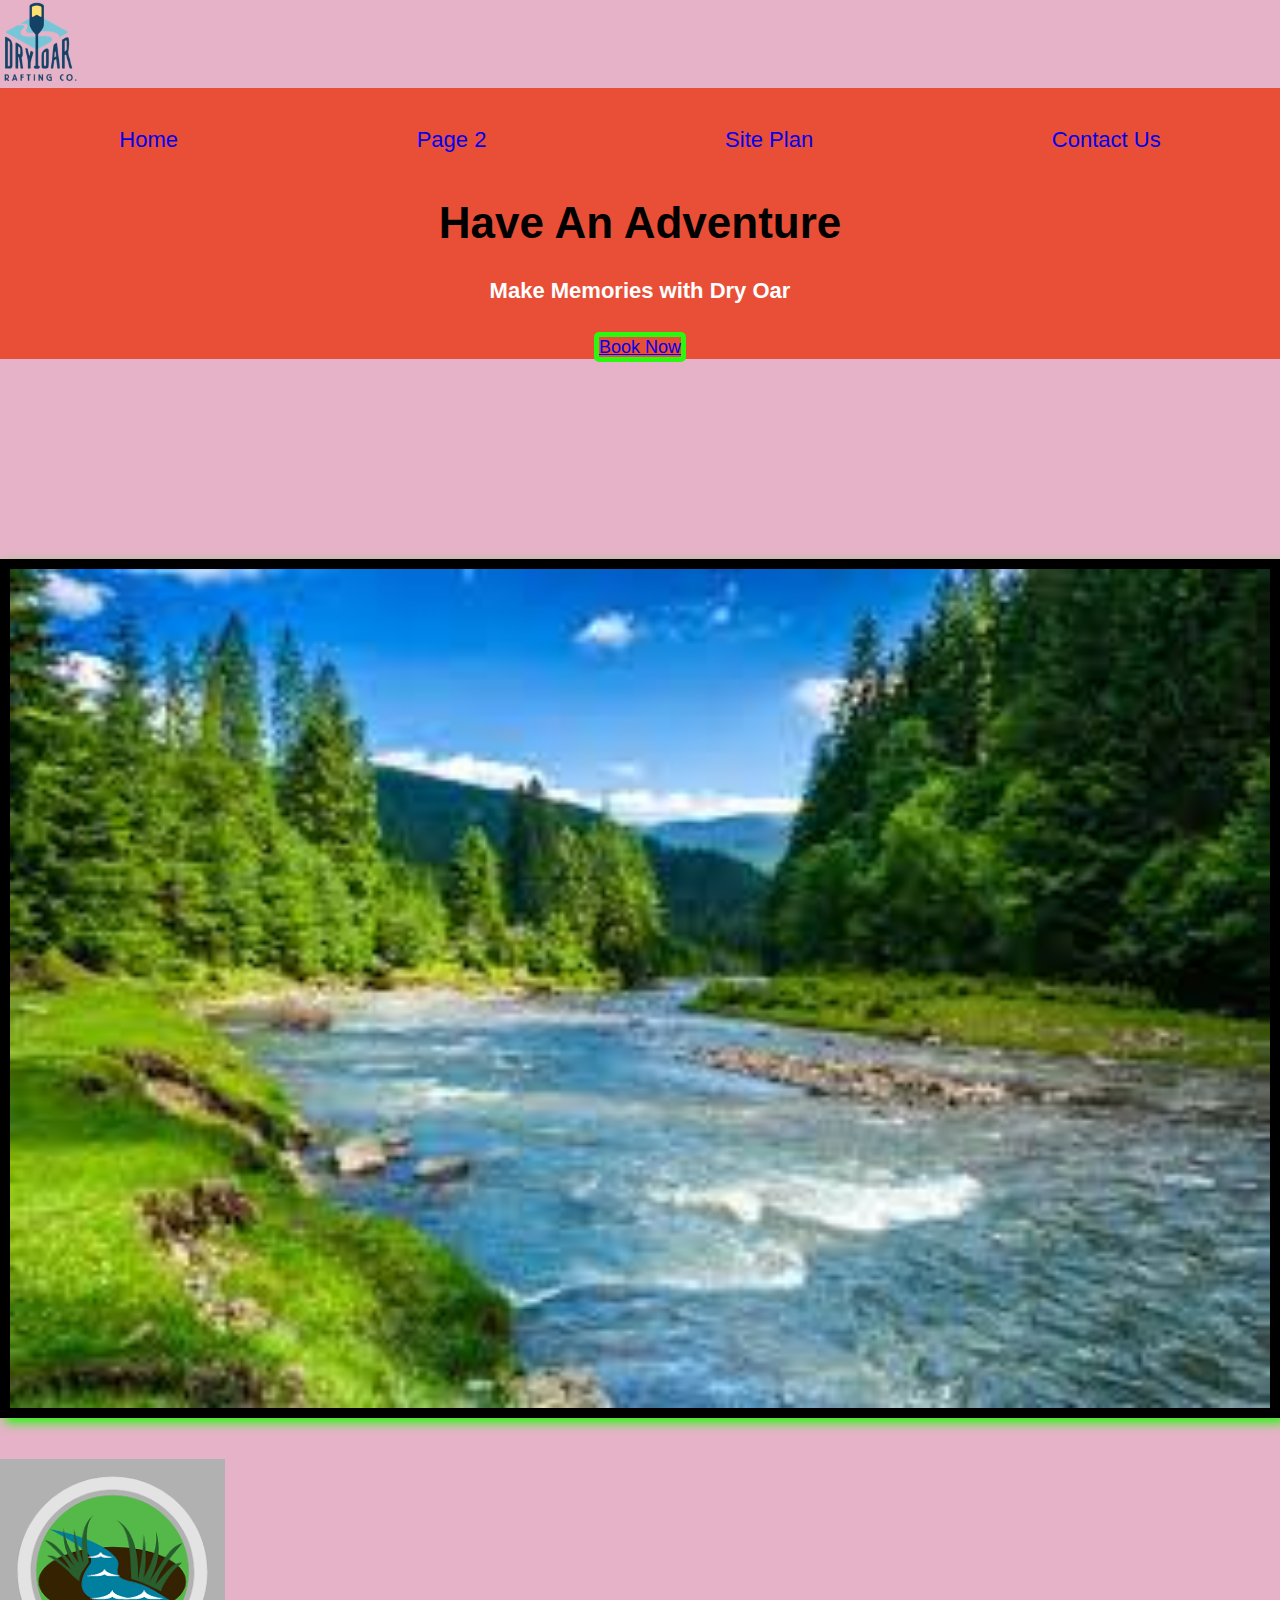
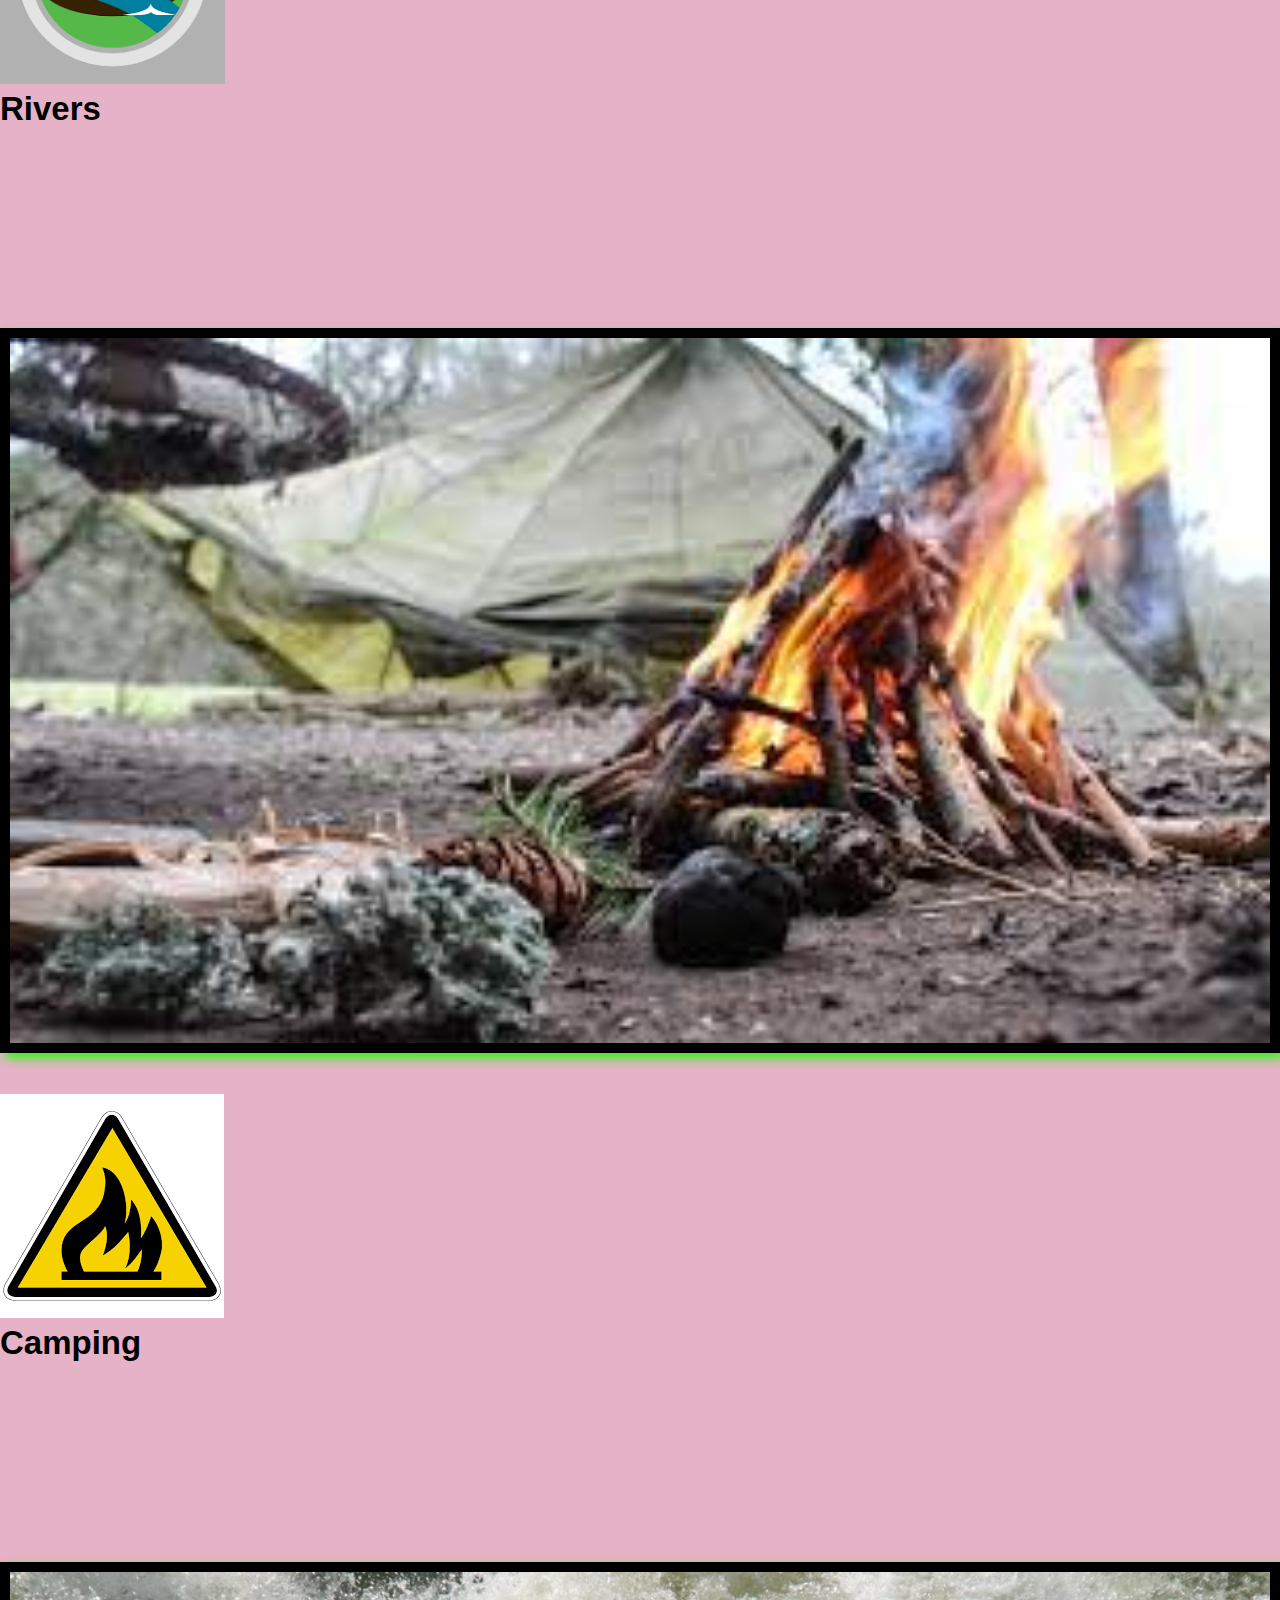
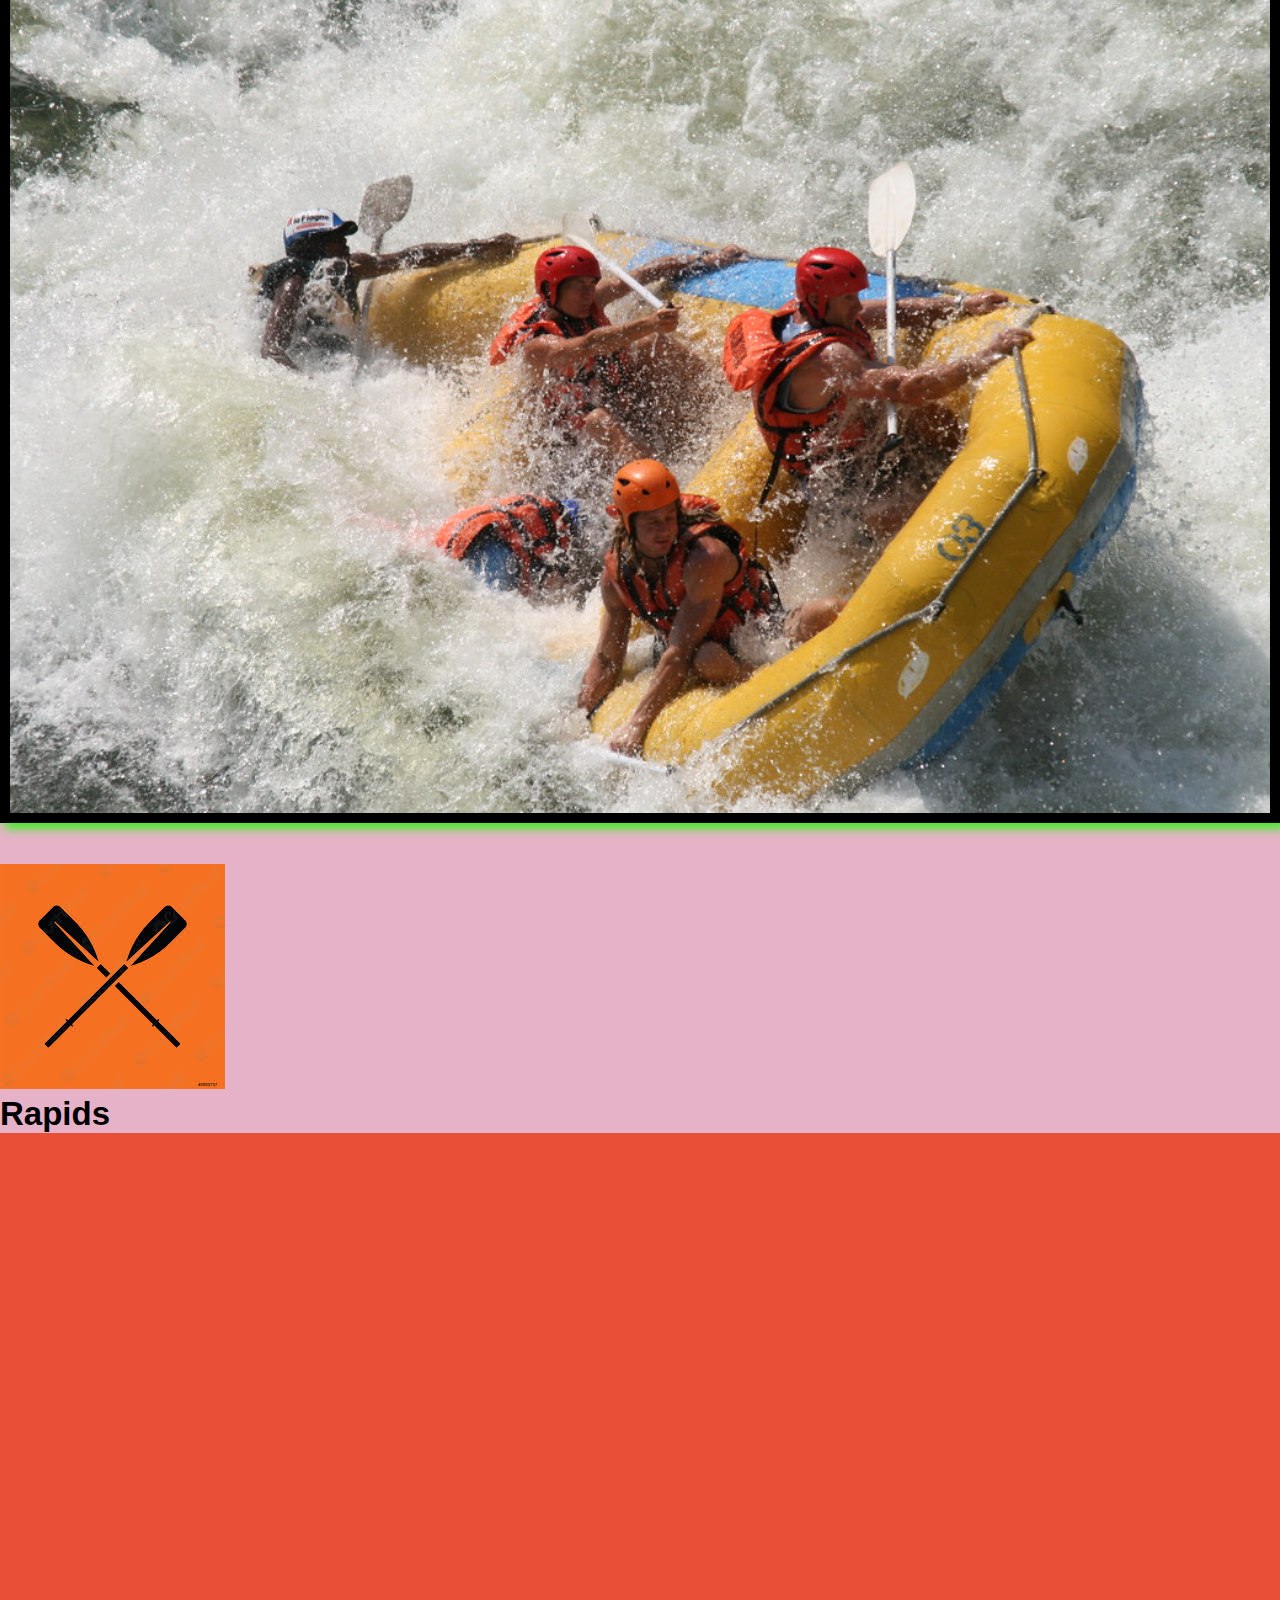
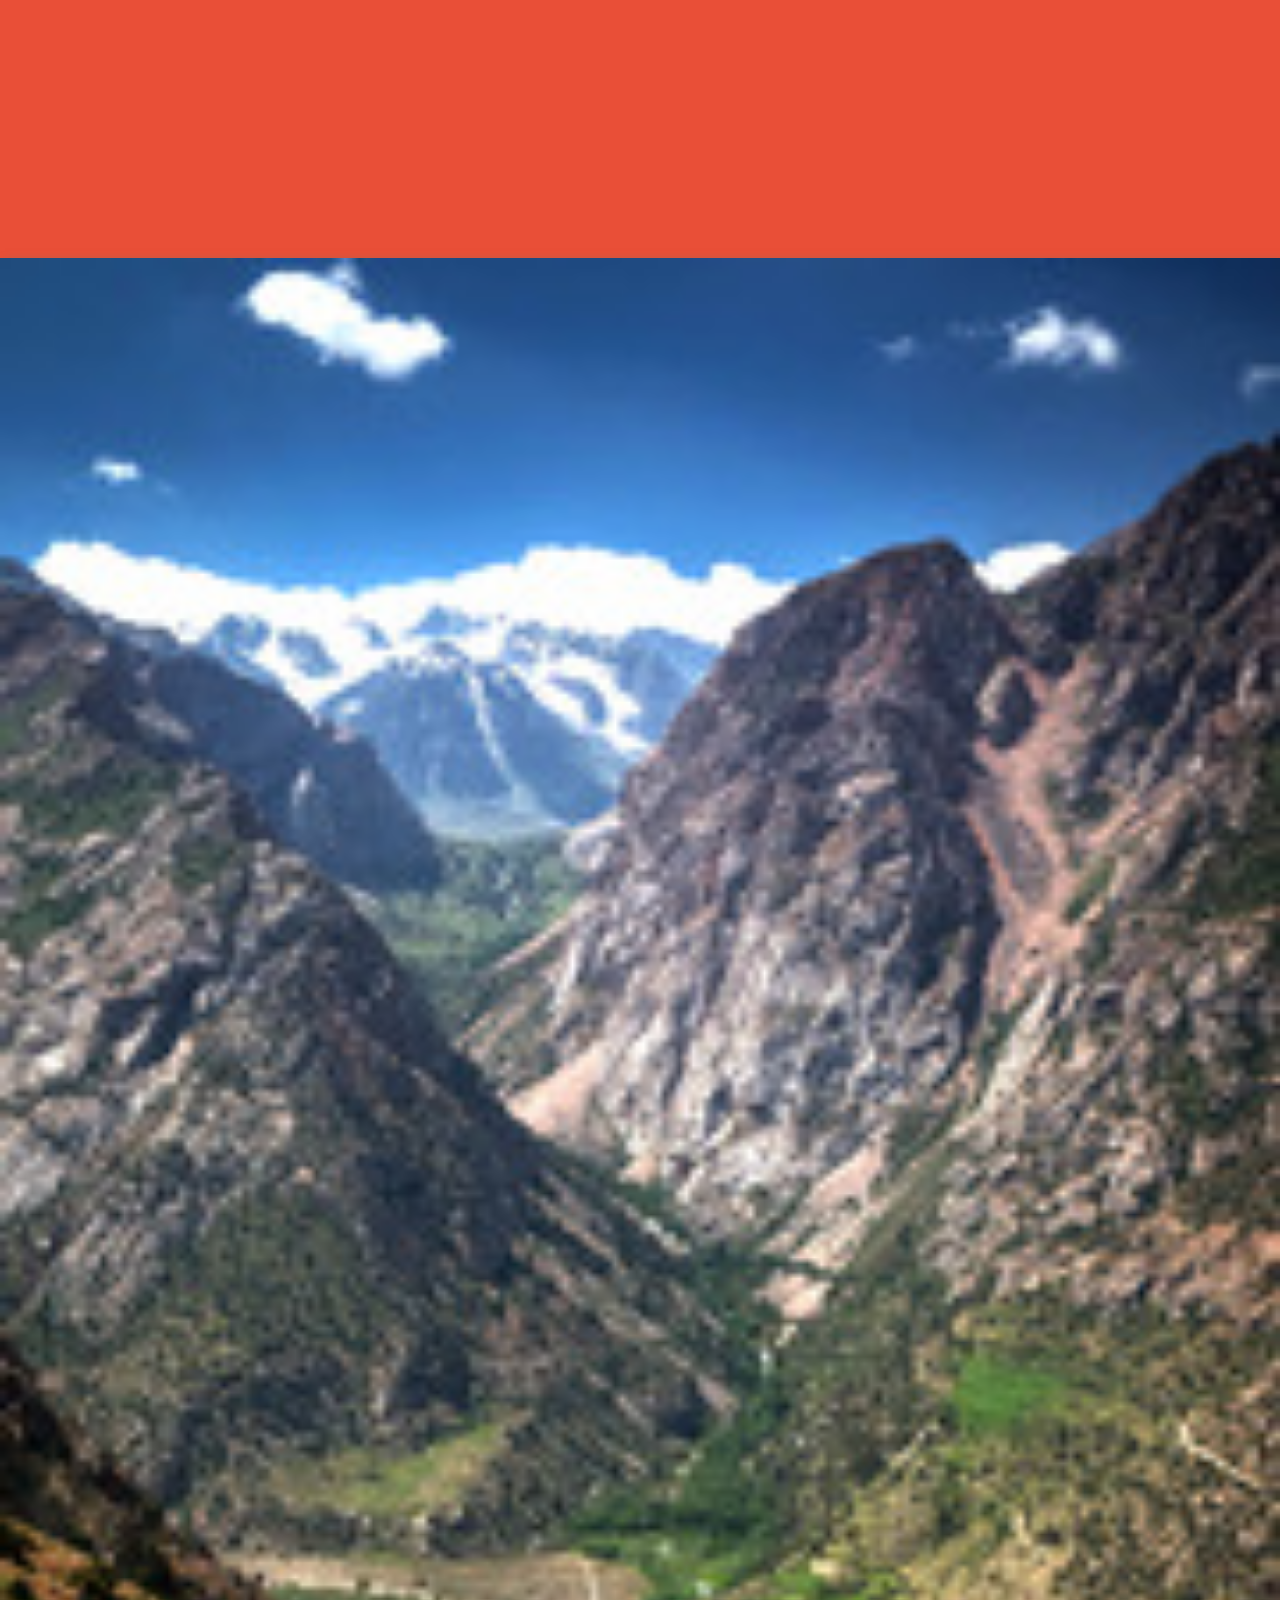
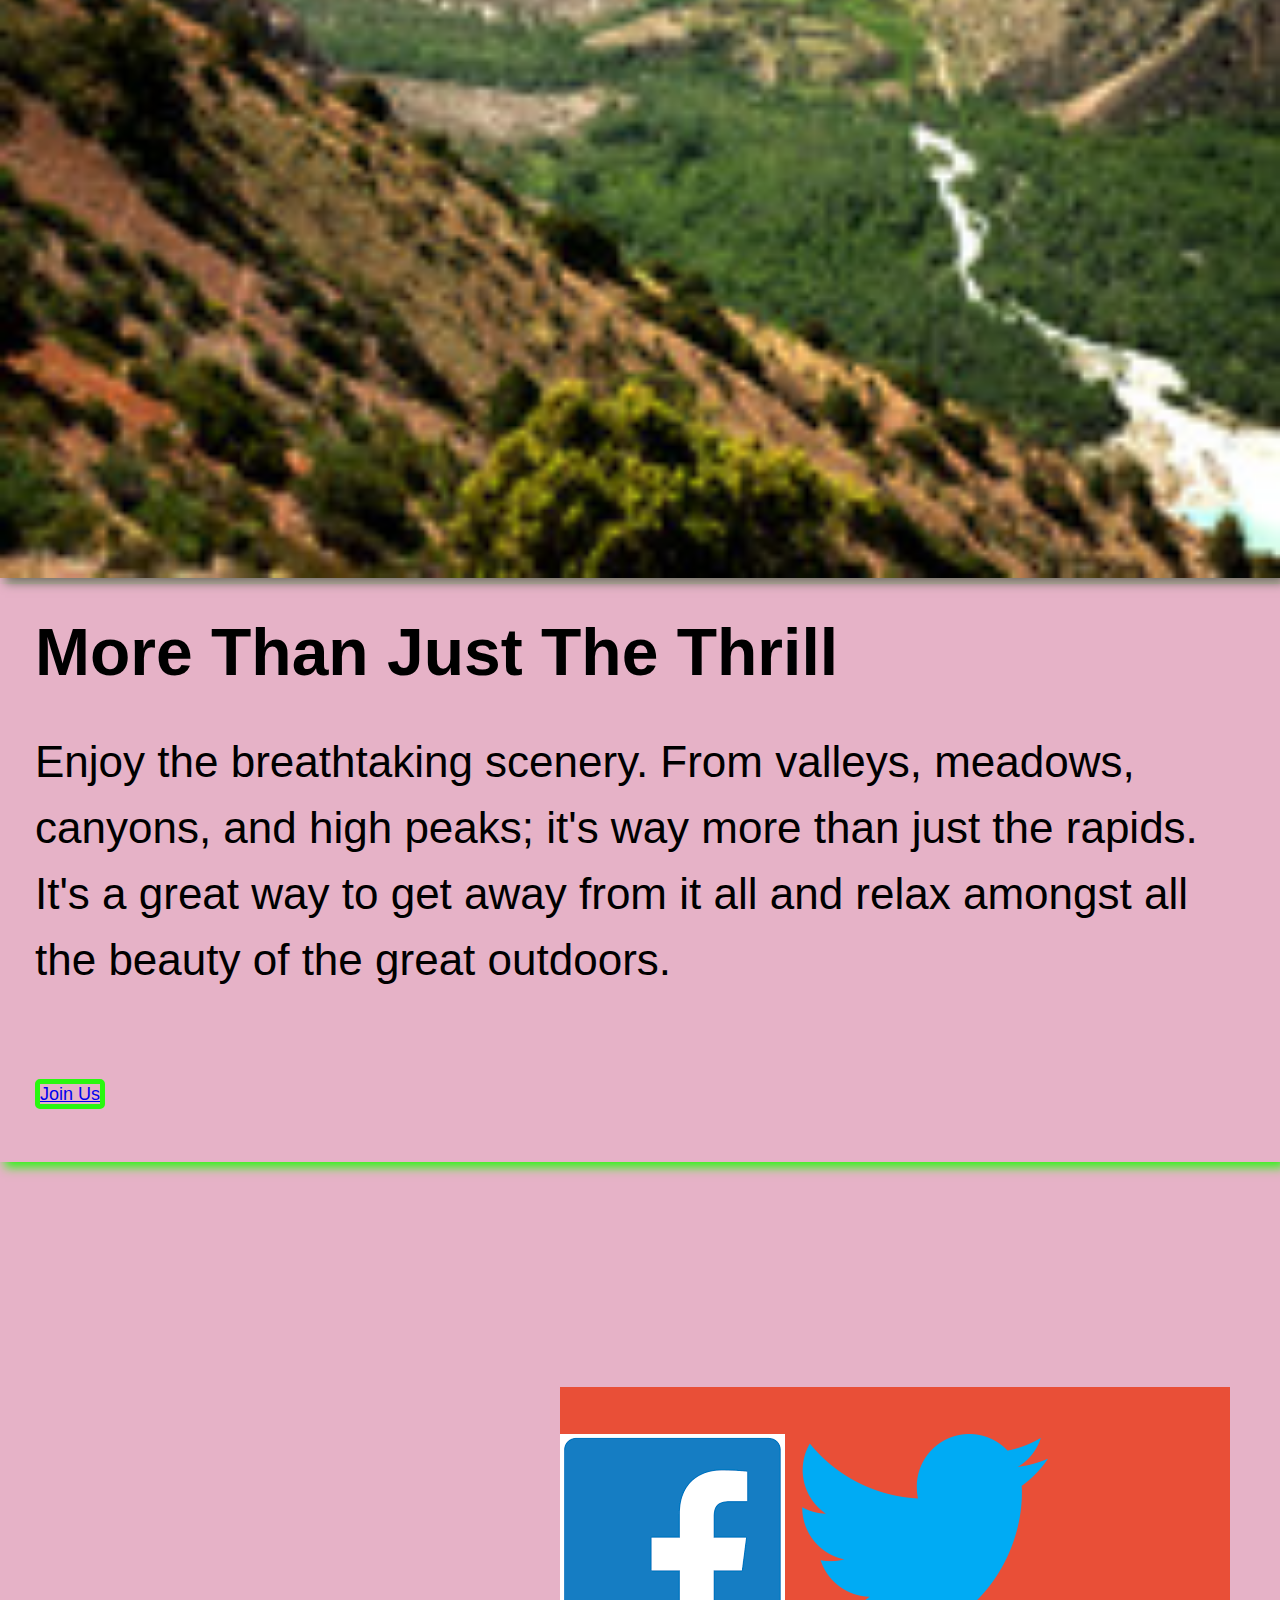
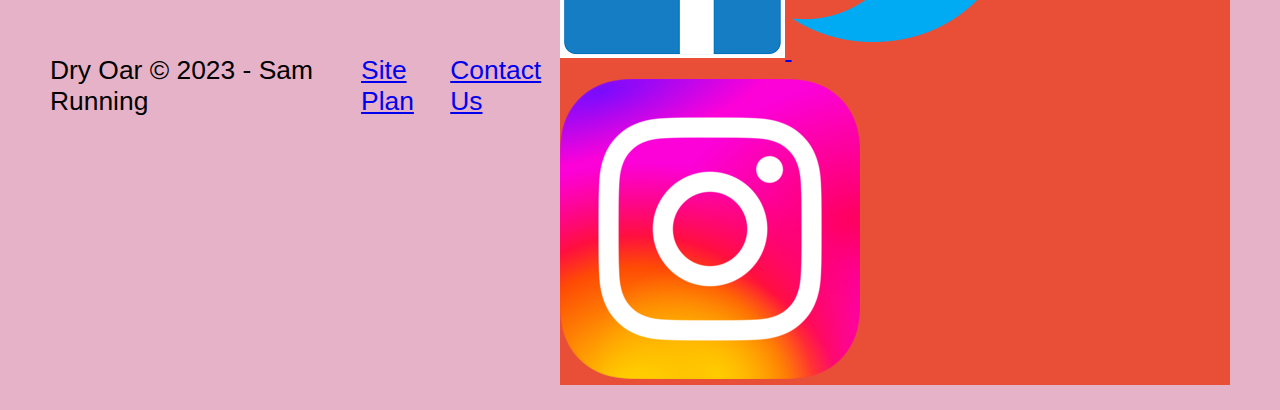
==== commit 506a72fb: "w07 thing" ====
--- a/White Water Rafting/styles/index.html
+++ b/White Water Rafting/styles/index.html
@@ -51,7 +51,7 @@
             <h2>Rapids</h2>
         </section>
         <div id="background"></div>
-        <img class="mountains" src="images/Mountains_Oleg.jpg" alt="Misty mountains">
+        <img class="mountains" src="./images/Mountains_Oleg_15.jpg" alt="Misty mountains">
         <section class="msg">
             <h2>More Than Just The Thrill</h2>
             <p>Enjoy the breathtaking scenery. From valleys, meadows, canyons, and high peaks; it's way more than just the rapids. It's a great way to get away from it all and relax amongst all the beauty of the great outdoors. </p>
@@ -69,7 +69,7 @@
                 <img src="images/twitter.png" alt="twitter icon">
             </a>
             <a href="https://instagram.com" target="_blank">
-                <img src="images/instagram.png" alt="instagram icon">
+                <img src="./images/instagram_1_25.png" alt="instagram icon">
             </a>
         </div></footer>
 </body>
--- a/White Water Rafting/styles/style.css
+++ b/White Water Rafting/styles/style.css
@@ -1,27 +1,85 @@
 div {max-width: 1600px;
-   
+   font-family: 'Franklin Gothic Medium', 'Arial Narrow', Arial, sans-serif;
     background-color: #E94F37;
     margin: 0 auto; }
 header{
     background-color:#cE668F80;
     text-align:center;
+    display: grid;
+    grid-template-columns: 150px auto;
 }
 #content{
     margin: 0 auto;
 }
+.book,.join{
+    font-size: 18px;
+    border: 5px solid #2af80f;
+}
+.home-title{
+font-size: 2em;
+margin-top: 10px;
+}
+.msg {
+    font-size: 2em;
+    font-family: 'Franklin Gothic Medium', 'Arial Narrow', Arial, sans-serif;
+ line-height: 1.5em;
+ padding: 35px;
+}
+.msg p{padding-bottom: 15px;}
 #head{text-align: left;
     background-color:#cE668F80;}
-nav {text-align: left;}
-#hero{text-align: center;}
-
-#hero-msg h4{text-align: center;}
+nav {text-align: left;
+    display: flex;
+    justify-content: space-around;
+}
+#hero{text-align: center;
+    display: grid;
+    grid-template-columns: 1fr 3fr 1fr;
+    margin-top: -100px;
+}
+#hero-msg{
+    grid-column: 2/3;
+    grid-row: 1/2;
+    margin-top: 100px;
+}
+#logo_link{
+    padding-top: 5px;
+    justify-self: center;
+    align-self: center;
+
+}
+#hero-box {
+    grid-column: 1/4;
+    grid-row: 1/3;
+    z-index: -1;
+}
+#hero-msg h4{text-align: center;
+    color: white;
+}
+
 #hero-msg h1{text-align: center;}
-nav a {text-align: center;}
-.button-box{text-align: center;}
-main section{text-align: center;}
+
+nav a {text-align: center;
+text-decoration: none;
+text-align: center;
+padding: 35px;
+}
+.button-box{text-align: center;
+
+}
+
+main section img{text-align: center;
+    box-sizing: border-box;
+}
 body{
-
+    font-family: 'Franklin Gothic Medium', 'Arial Narrow', Arial, sans-serif;
+    font-size: 22px;
+    margin: 0;
+    padding: 0;
     text-align: center;
+}
+h2{
+    margin:0
 }
 nav a:hover{
     background-color:hsla(207, 100%, 75%, 0.651);
@@ -33,10 +91,15 @@
 .logo{
     width: 80px;
 }
-
+.book,.join{
+    border-radius: 5px;
+}
 nav a
 .book, .join
-footer a{ text-decoration: none;}
+footer a{ 
+    margin-top: 50px;
+    padding: 15px 30px;
+    text-decoration: none;}
 footer p{
     font-size: 1.2em;
 }
@@ -44,4 +107,108 @@
     text-decoration: underline;
     width: 80px;
     height: 725px;
+}
+body {
+    font-family: 'Franklin Gothic Medium', 'Arial Narrow', Arial, sans-serif;
+    margin: 0;
+    padding: 0;
+
+}
+h2{
+    margin:0;
+}
+.rivers-card, .camping-card, .rapids-cards {margin: 200px 0;
+
+}
+.rivers-card{
+    grid-template-columns: 2/4;
+    grid-template-rows: 2/3;
+}
+.camping-card{
+    grid-template-columns: 5/7;
+    grid-template-rows: 2/3;
+}
+.rapids-cards{
+    grid-template-columns: 8/10;
+    grid-template-rows: 2/3;
+}
+#background{
+    grid-template-columns: 1/11;
+    grid-template-rows: 4/9;
+}
+.mountains{
+    grid-template-columns: 2/7;
+    grid-template-rows: 5/8;
+    box-shadow: 5px 5px 10px #6f7364
+}
+.msg{
+    grid-template-columns: 6/10;
+    grid-template-rows: 6/7;
+    box-shadow: 5px 5px 10px #2af80f;
+}
+
+
+
+.card-img{
+ border: 10px solid rgb(0, 0, 0);
+ transform: .5s;
+ box-shadow: 5px 5px 10px #2af80f;
+}
+.card-img:hover{
+    opacity: .6;
+    transform: scale(1.1);
+}
+.card-img, .mountains{
+    width: 100%;
+}
+.icon{padding-top: 35px;}
+footer{padding: 25px 50px;
+margin-top: 200px;
+display: flex;
+justify-content: space-around;
+align-items: center;
+}
+footer .social img {padding-top: 15px;
+}
+
+@media screen and (max-width: 900px) {
+    #hero, .home-grid {
+        display: block;
+        height: auto;
+    }
+    nav, footer {
+        flex-direction: column;
+    }
+    nav a {
+        display: block;
+        padding: 15px;
+    }
+    #hero {
+        margin-top: 0;
+    }
+    #hero-msg {
+        margin-top: 0;
+    }
+    #hero-msg h4 {
+        display: none;
+    }
+    .home-title {
+        font-size: 25px;
+        color: #6f7364;
+    }
+    .rivers-card, .camping-card, .rapids-card { 
+        margin: 50px auto;
+        width: 60%;
+    }
+    #background {
+        display: none;
+    }
+    .mountains, .msg {
+        width: 80%;
+        display: block;
+        margin: 0 auto;
+    }
+    footer {
+        margin-top: 25px;
+    }
 }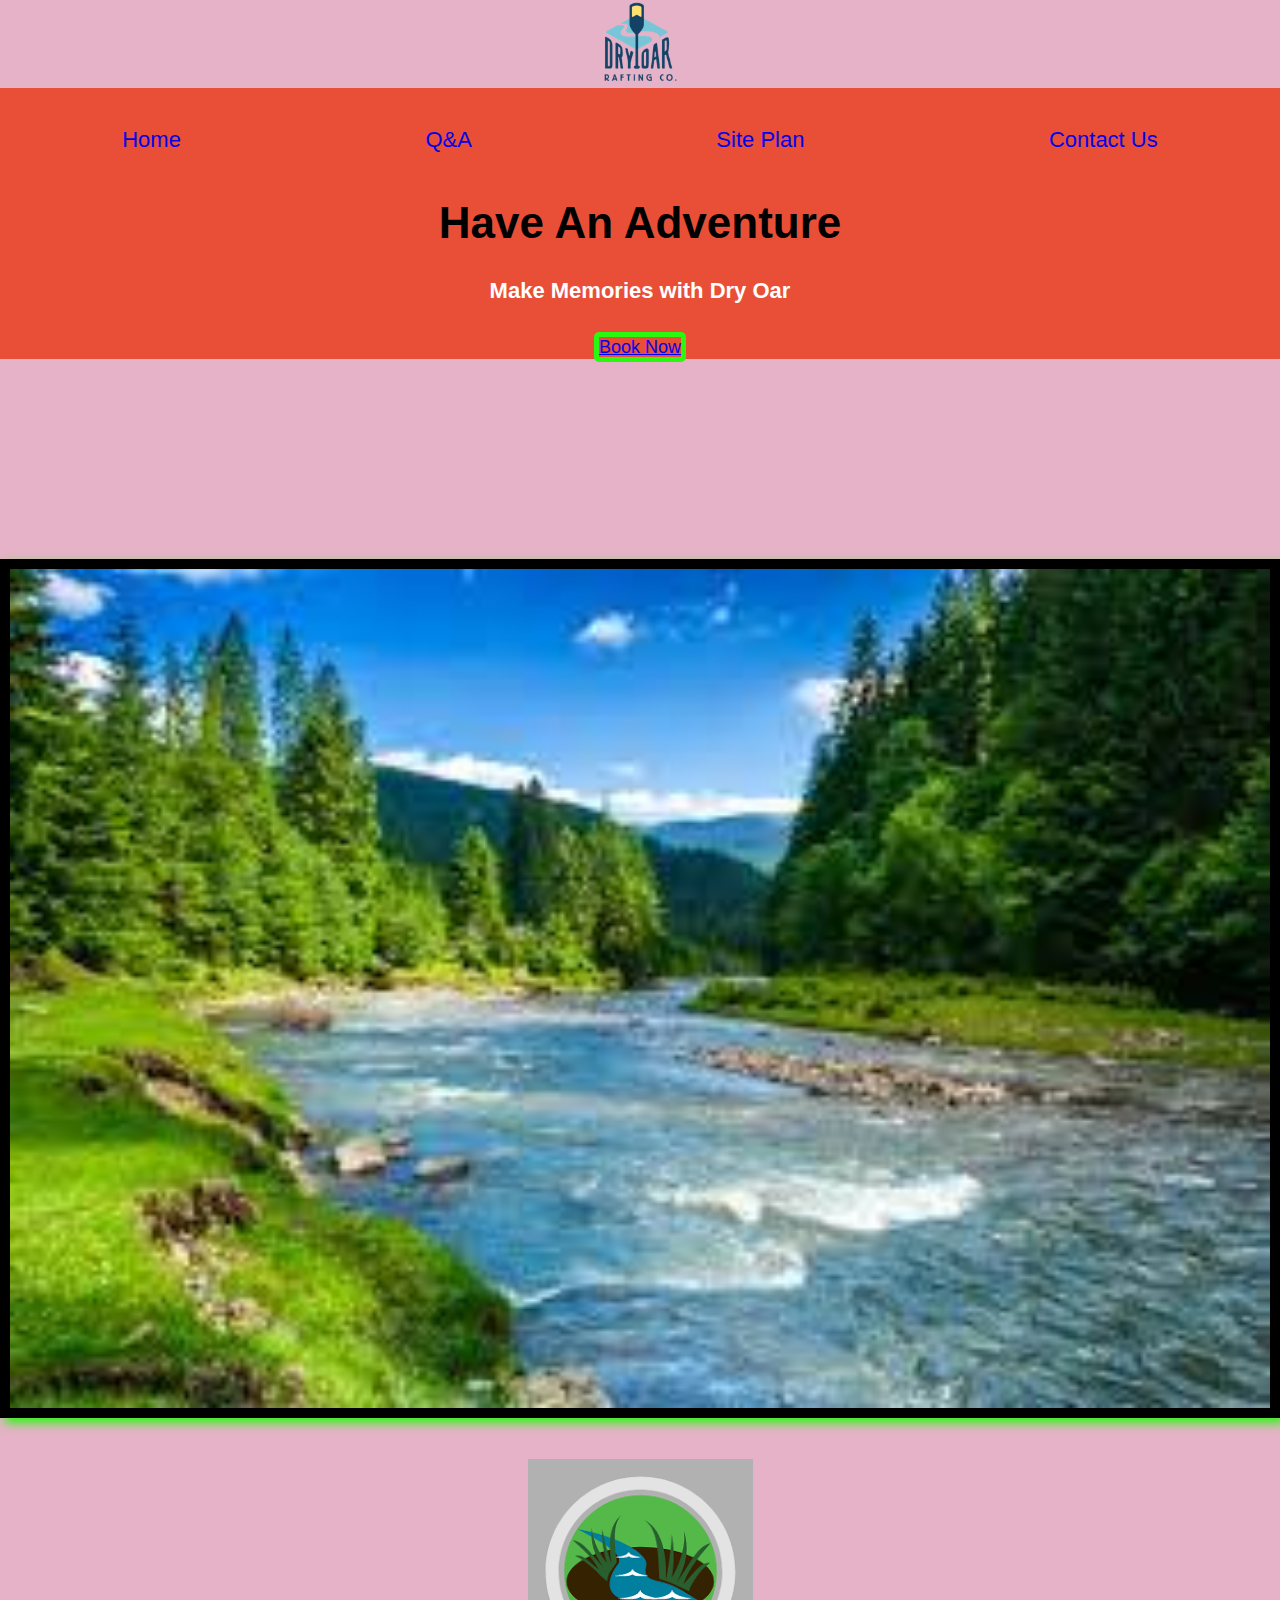
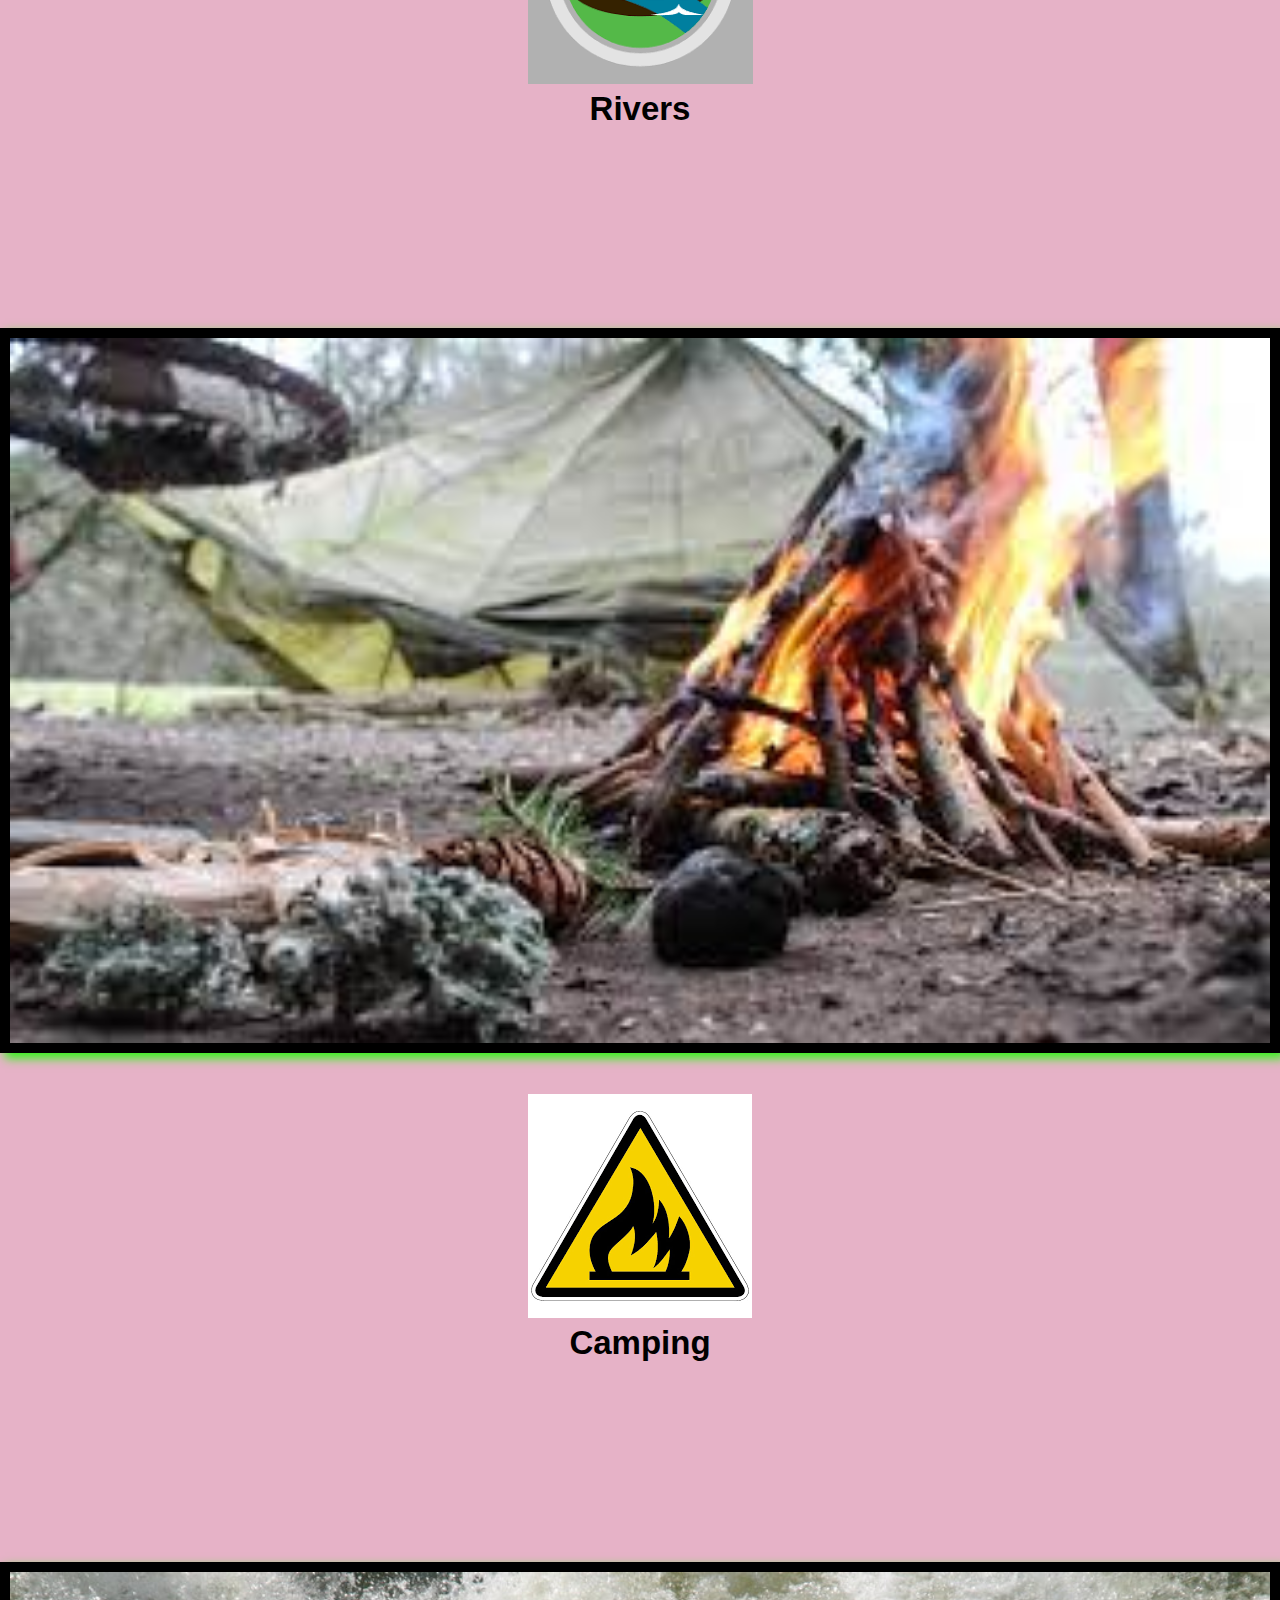
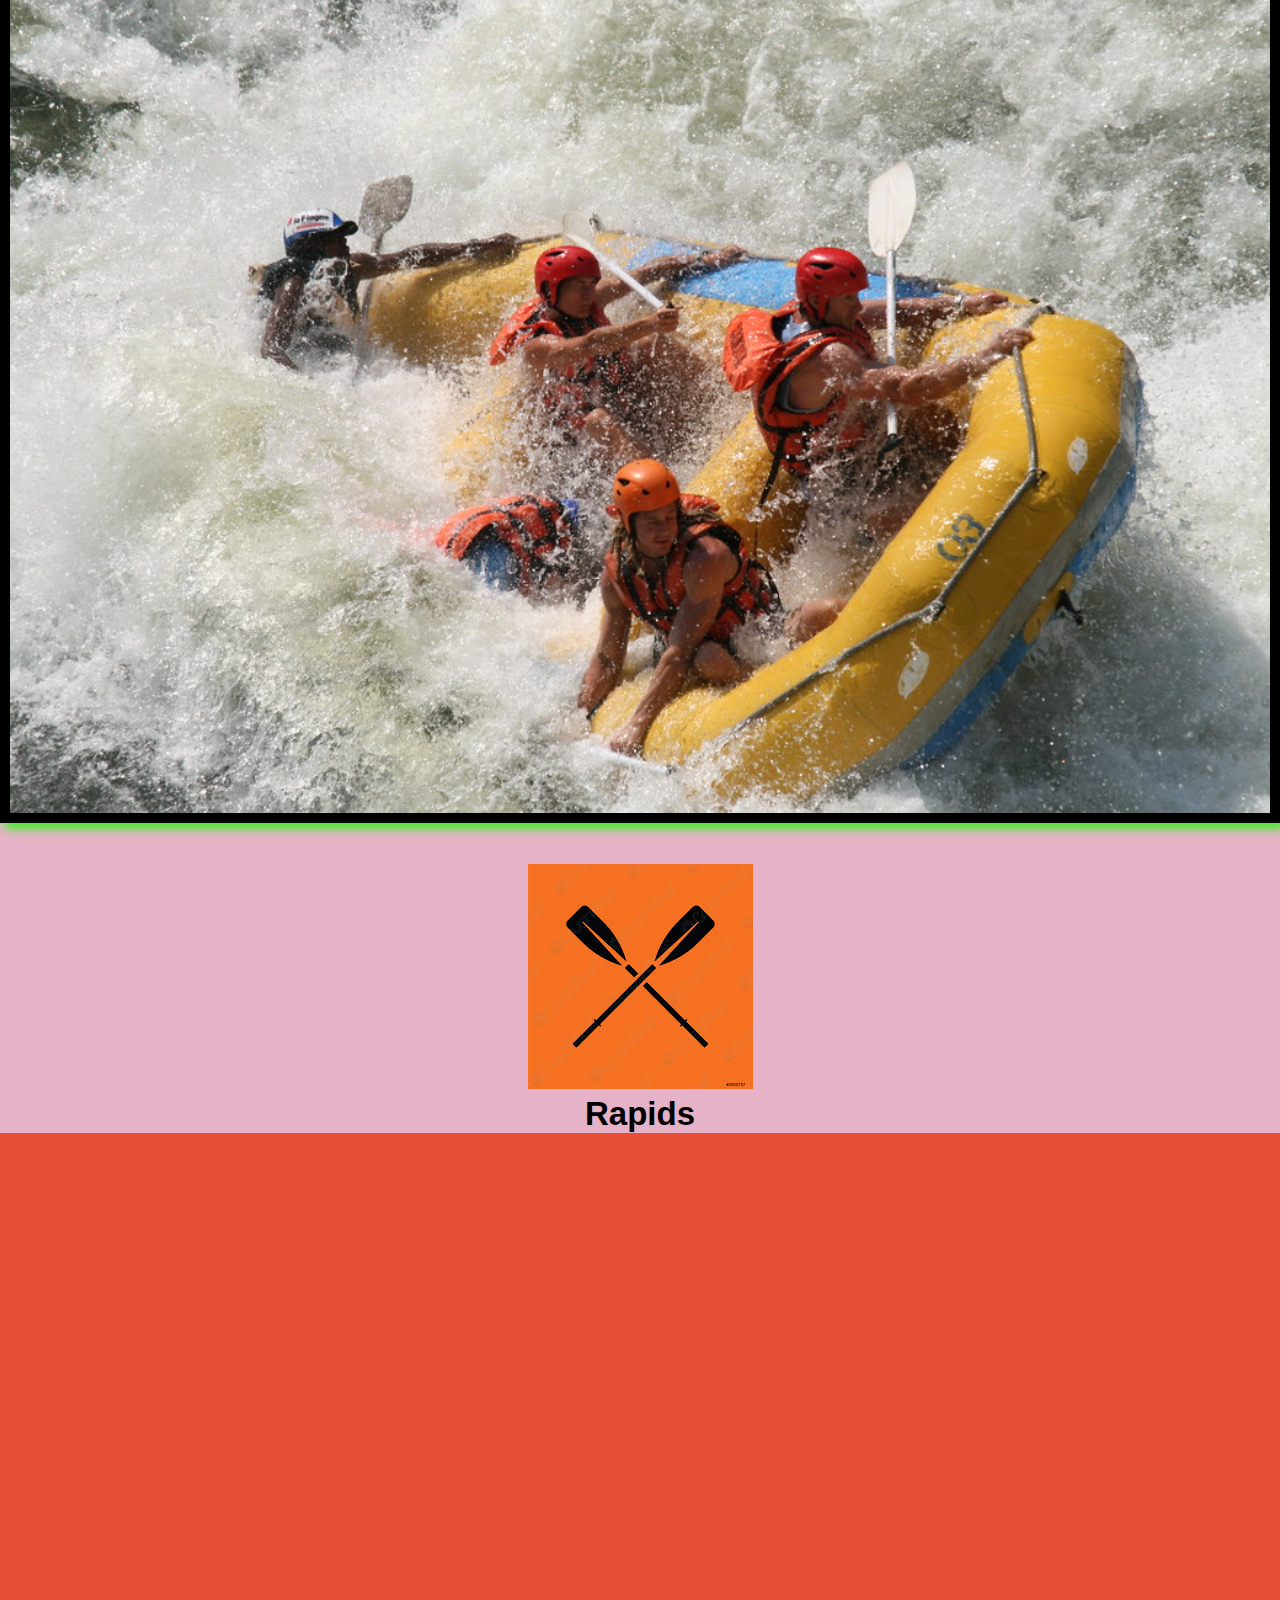
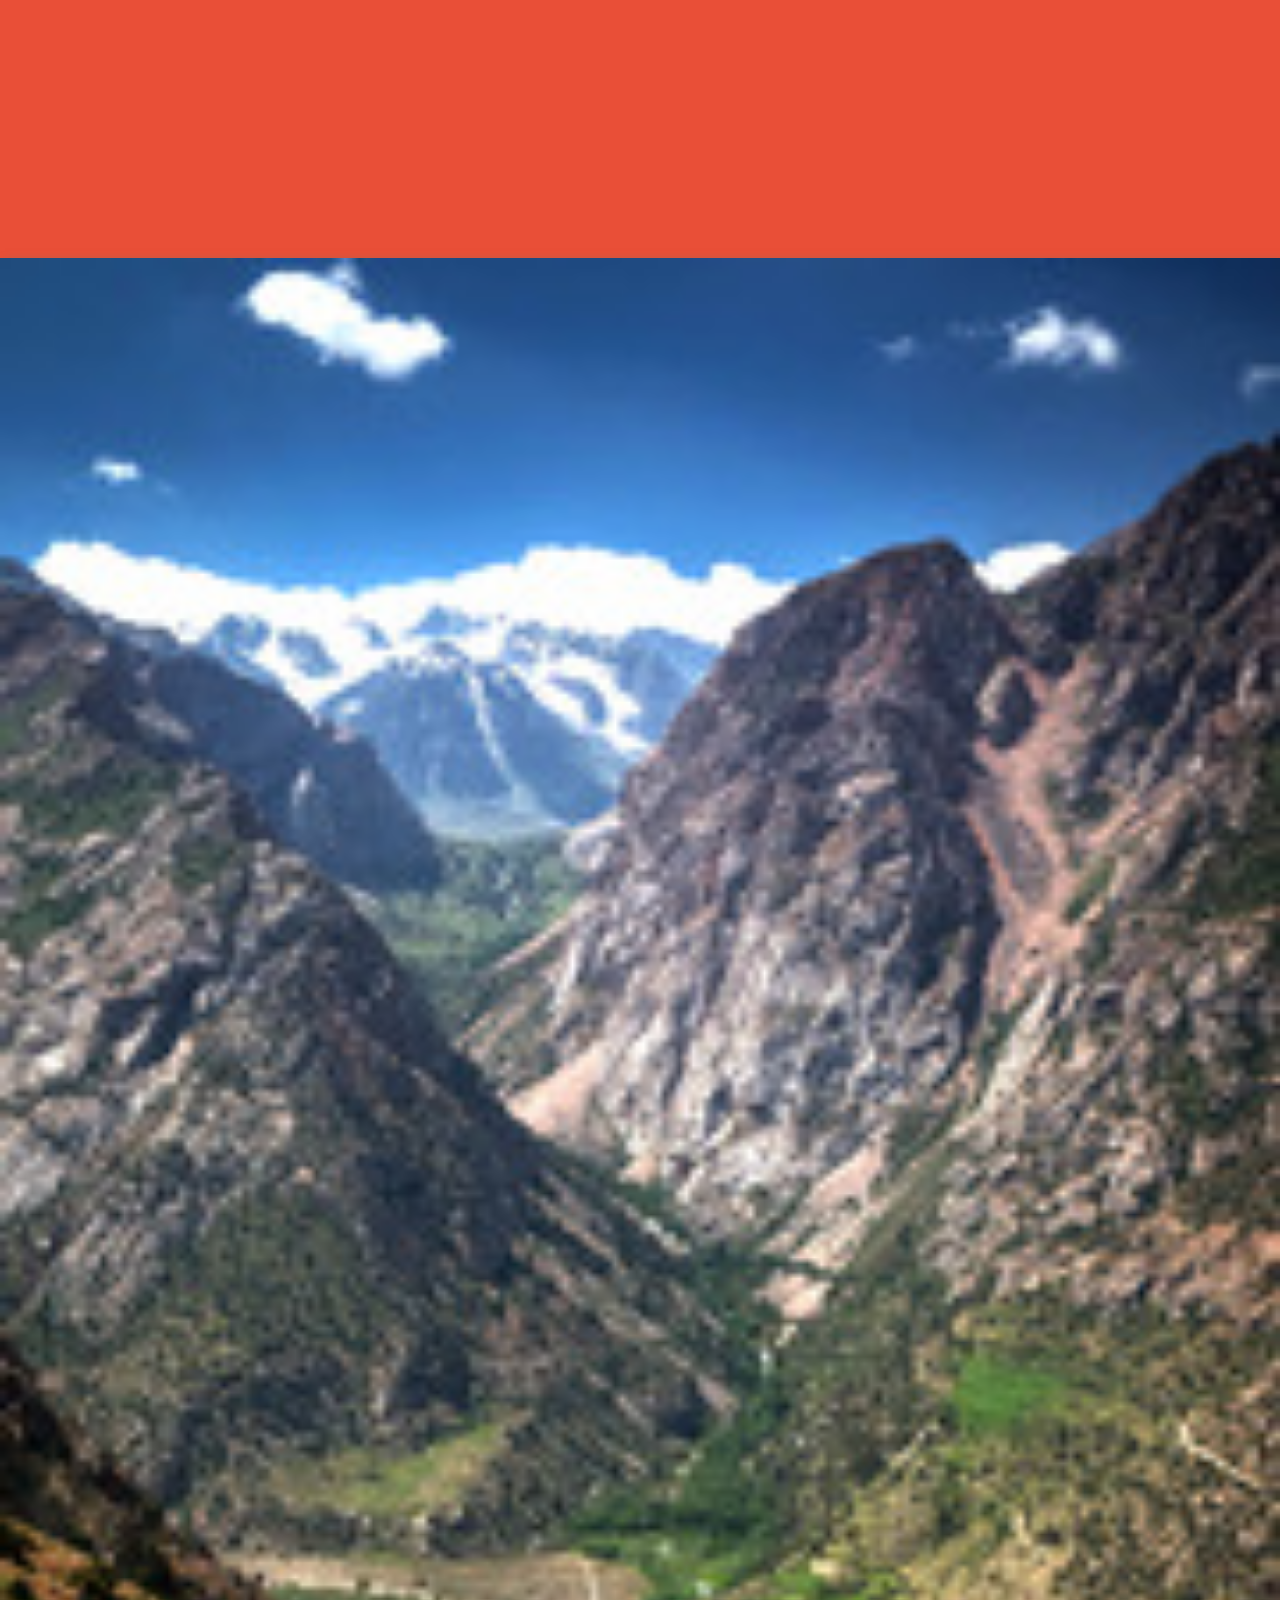
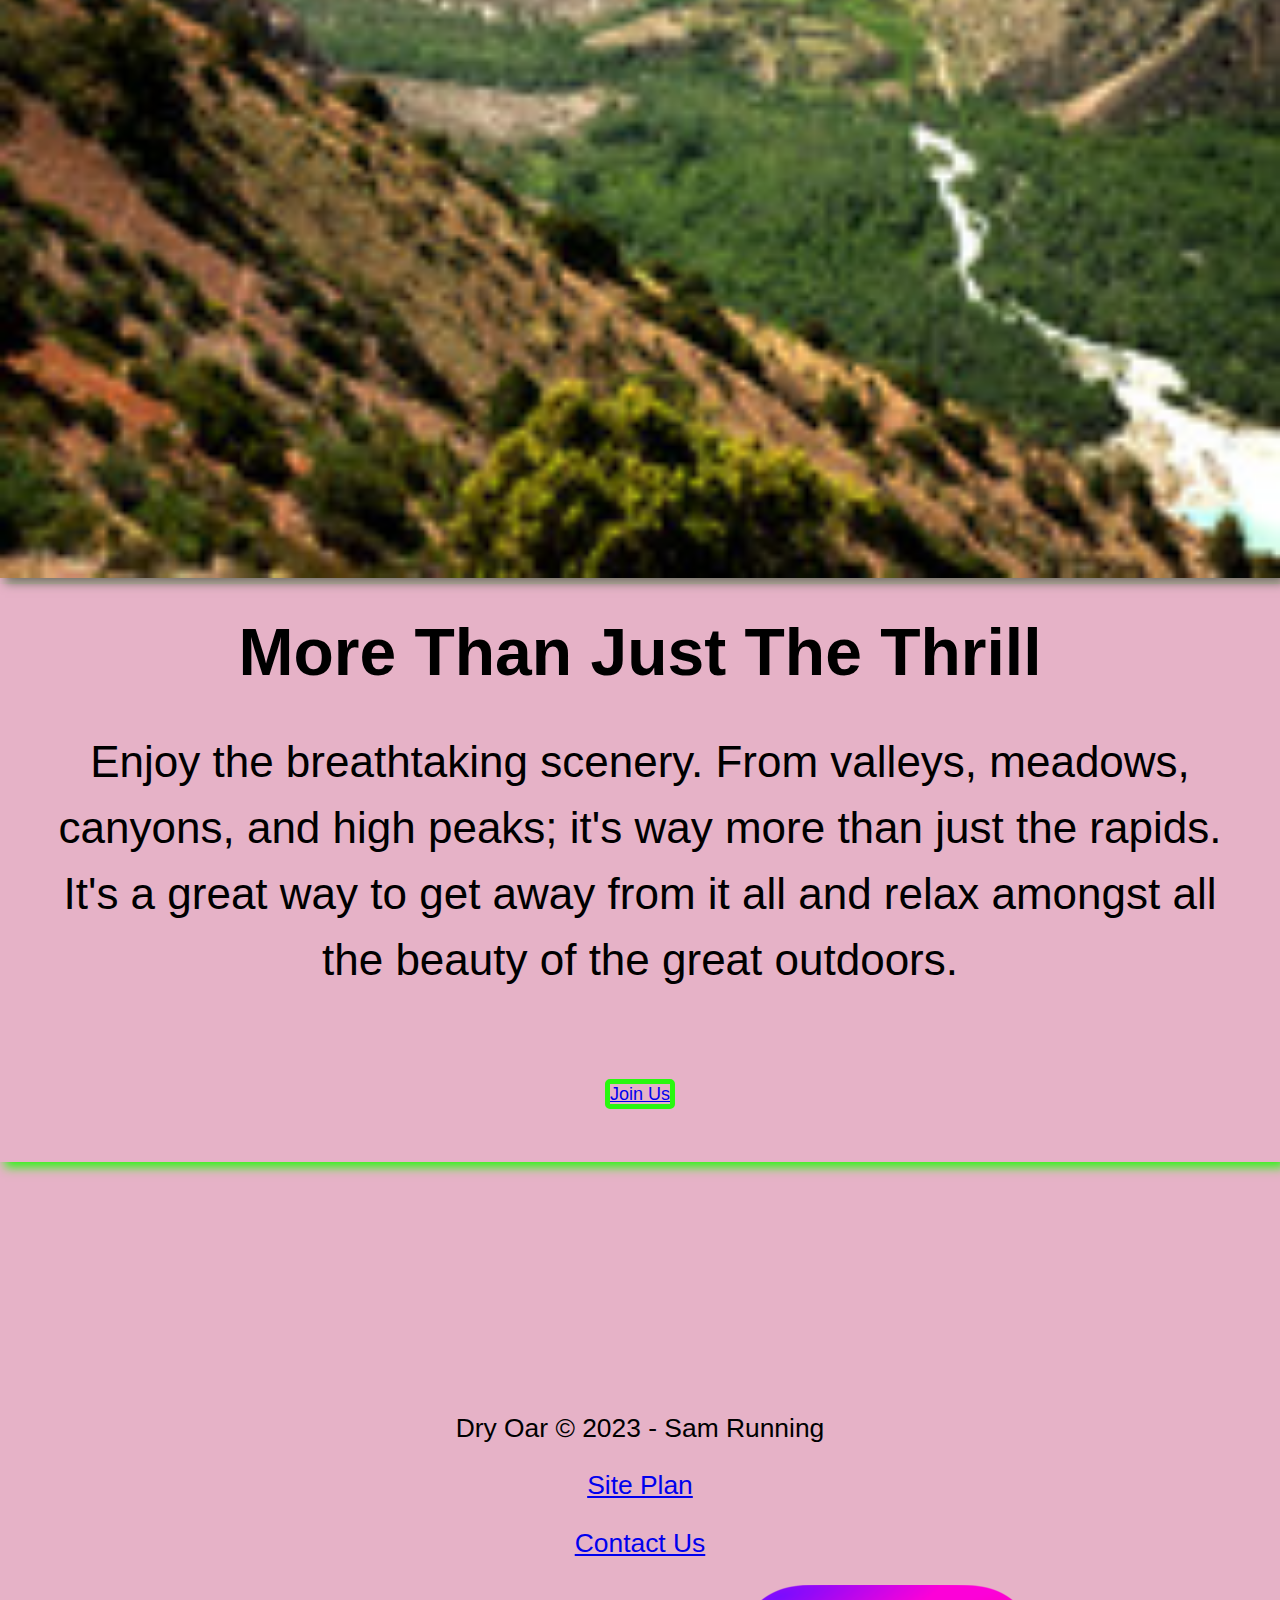
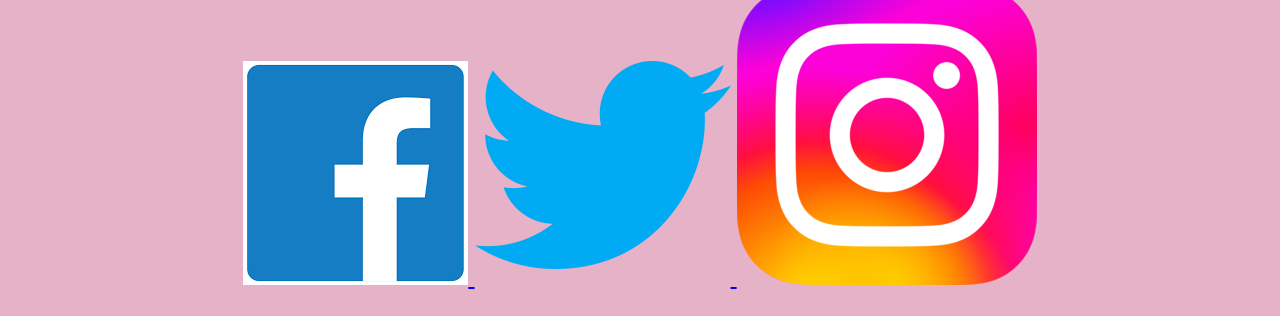
==== commit 53ee9de7: "yes" ====
--- a/White Water Rafting/styles/index.html
+++ b/White Water Rafting/styles/index.html
@@ -14,7 +14,7 @@
     </a>
     <nav>
         <a href="index.html">Home</a>
-        <a href="#">Page 2</a>
+        <a href="./QuestionandAnswer.html">Q&A</a>
         <a href="site-plan-rafting.html">Site Plan</a>
         <a href="contactus.html">Contact Us</a>
     </nav>
@@ -58,10 +58,11 @@
             <a class='join' href="rivers.html">Join Us</a>
         </section>
     </main>
-    <footer> <p>Dry Oar &copy; 2023 - Sam Running</p>
+    <footer>
+        <divclass="social"><p>Dry Oar &copy; 2023 - Sam Running</p>
         <p><a href="site-plan-rafting.html">Site Plan</a></p>
         <p><a href="contactus.html">Contact Us</a></p>
-        <div class="social">
+         
             <a href="https://facebook.com" target="_blank">
                 <img src="images/facebook.png" alt="fb icon">
             </a>
--- a/White Water Rafting/styles/style.css
+++ b/White Water Rafting/styles/style.css
@@ -26,7 +26,7 @@
  padding: 35px;
 }
 .msg p{padding-bottom: 15px;}
-#head{text-align: left;
+#head{
     background-color:#cE668F80;}
 nav {text-align: left;
     display: flex;
@@ -90,6 +90,7 @@
 
 .logo{
     width: 80px;
+    i
 }
 .book,.join{
     border-radius: 5px;
